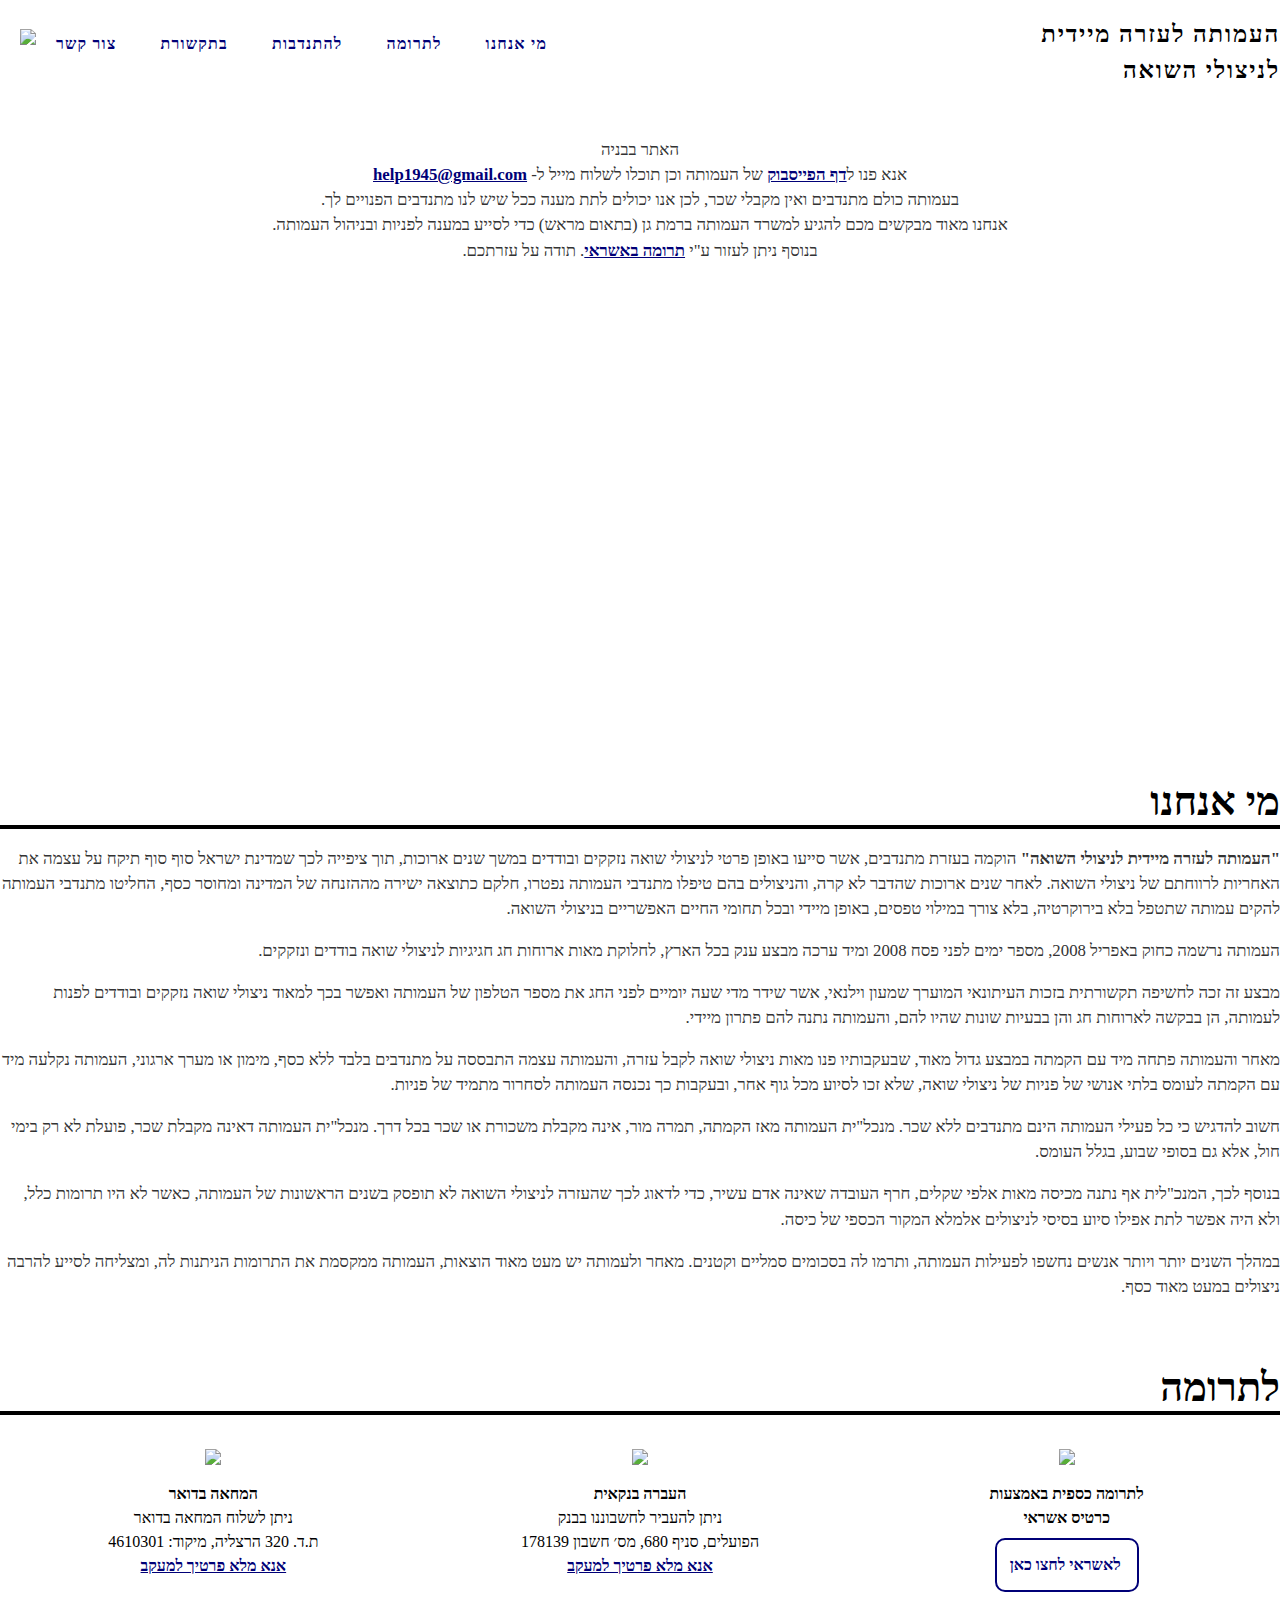
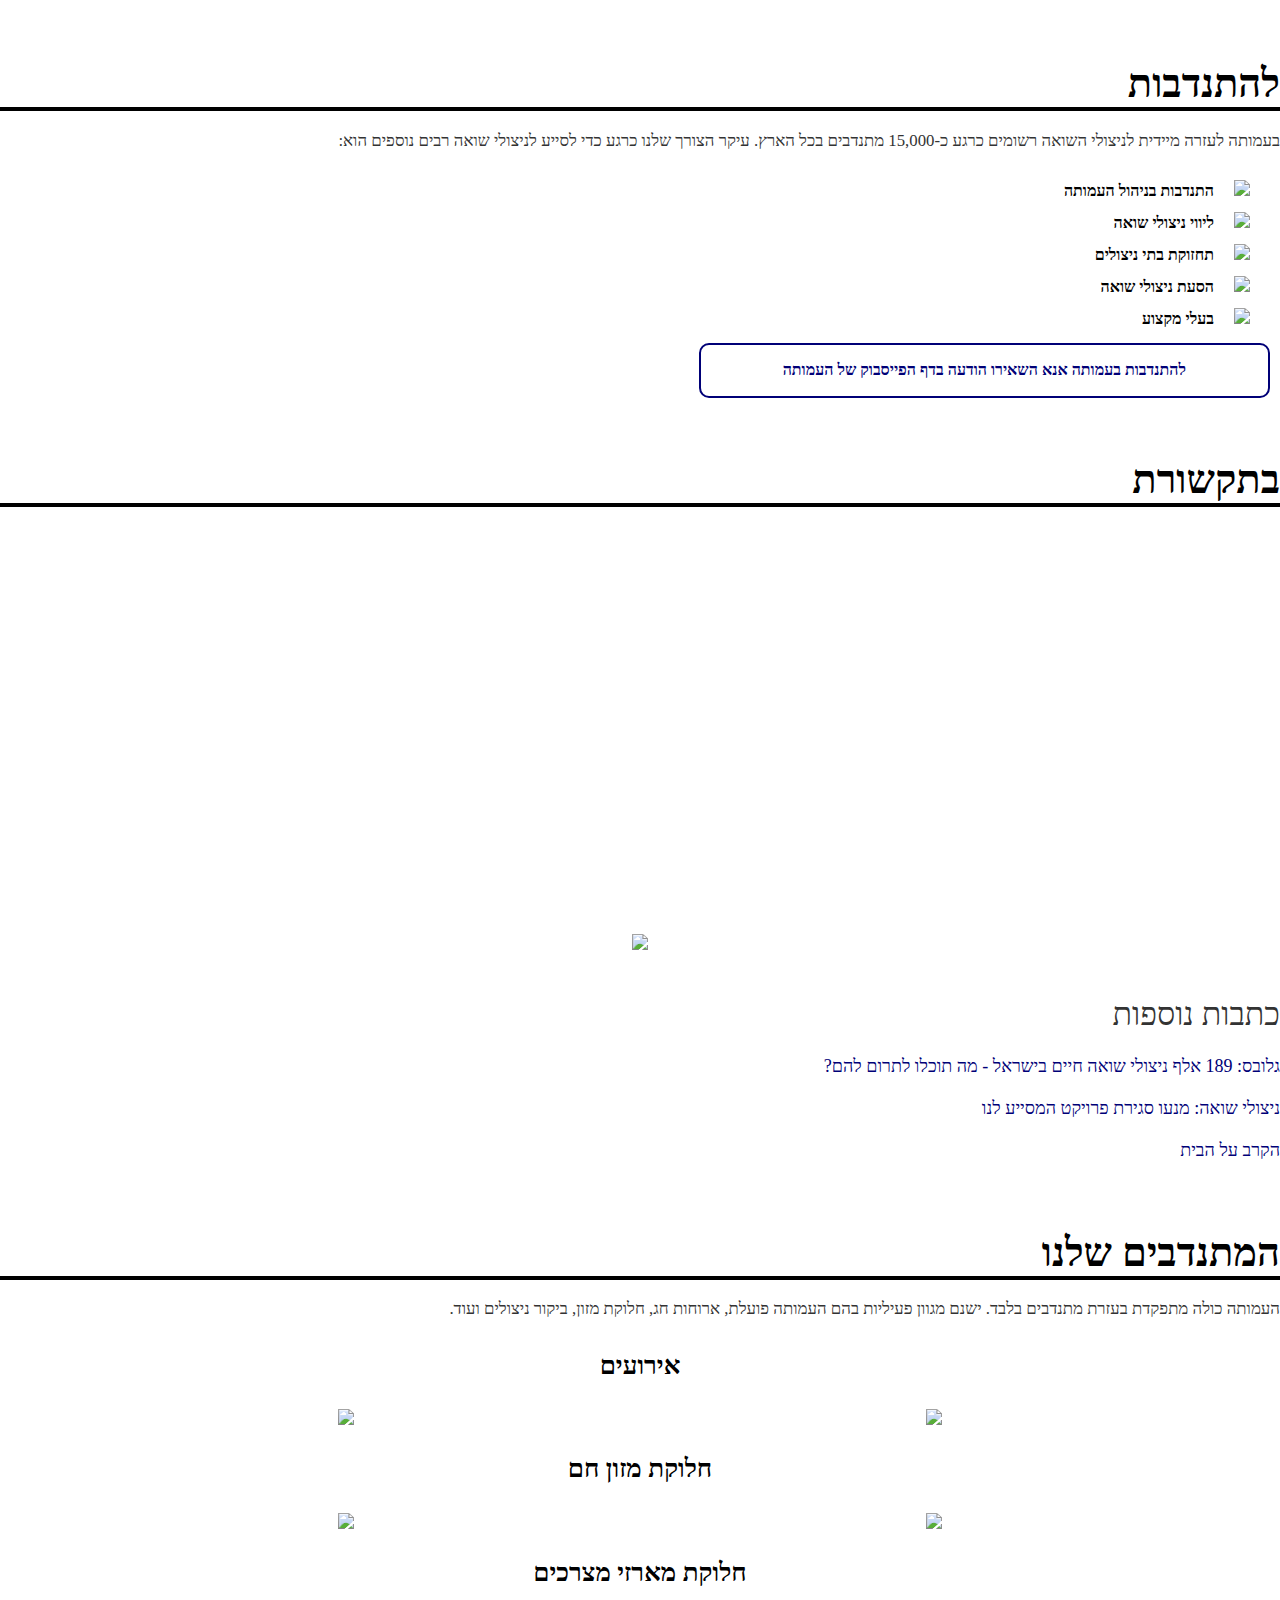
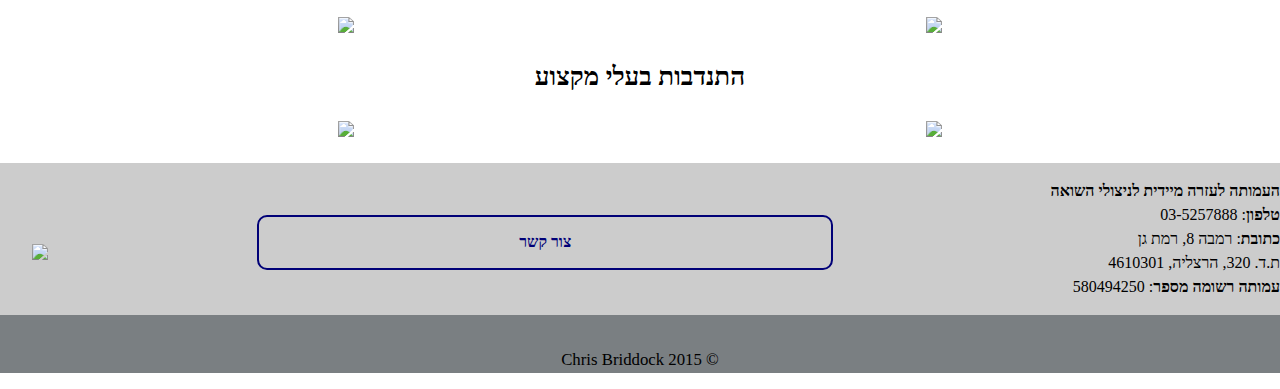
==== index.html @ 8d22ac9d "Update index.html" ====
<!DOCTYPE html>
<html prefix="og: http://ogp.me/ns#" lang="en">
  <head>
    <!-- By Christopher Briddock http://behance.net/Chris-B-->
    <title>העמותה לעזרה מיידית לניצולי השואה</title>
    <meta charset="UTF-8">
    <!-- Facebook meta tags-->
    <meta property="og:title" content="העמותה לעזרה מיידית לניצולי השואה">
    <meta property="og:image" content="">
    <meta property="og:type" content="website">
    <meta property="og:site_name" content="העמותה לעזרה מיידית לניצולי השואה">
    <!-- Responsive meta tag-->
    <meta name="viewport" content="width=device-width, initial-scale=1.0">
    <meta http-equiv="X-UA-compatible" content="IE=Edge">
    <meta name="robots" content="index, follow">
    <!-- Description and keywords for search engines-->
    <meta name="description" content="העמותה לעזרה מיידית לניצולי השואה">
    <meta name="keywords" content="העמותה לעזרה מיידית לניצולי השואה התנדבות">
    <meta name="msapplication-TileColor" content="#cdcec0">
    <meta name="msapplication-TileImage" content="/mstile-144x144.png">
    <meta name="theme-color" content="#ffffff">
    <!-- Style sheets-->
    <link rel="stylesheet" href="css/all.css">
    <!-- font link here, change to another google font if you wish!-->
    <!-- begin favicon stuff-->
    <link rel="apple-touch-icon" sizes="57x57" href="/apple-touch-icon-57x57.png">
    <link rel="apple-touch-icon" sizes="60x60" href="/apple-touch-icon-60x60.png">
    <link rel="apple-touch-icon" sizes="72x72" href="/apple-touch-icon-72x72.png">
    <link rel="apple-touch-icon" sizes="76x76" href="/apple-touch-icon-76x76.png">
    <link rel="apple-touch-icon" sizes="114x114" href="/apple-touch-icon-114x114.png">
    <link rel="apple-touch-icon" sizes="120x120" href="/apple-touch-icon-120x120.png">
    <link rel="apple-touch-icon" sizes="144x144" href="/apple-touch-icon-144x144.png">
    <link rel="apple-touch-icon" sizes="152x152" href="/apple-touch-icon-152x152.png">
    <link rel="apple-touch-icon" sizes="180x180" href="/apple-touch-icon-180x180.png">
    <link rel="icon" type="image/png" href="/favicon-32x32.png" sizes="32x32">
    <link rel="icon" type="image/png" href="/android-chrome-192x192.png" sizes="192x192">
    <link rel="icon" type="image/png" href="/favicon-96x96.png" sizes="96x96">
    <link rel="icon" type="image/png" href="/favicon-16x16.png" sizes="16x16">
    <link rel="manifest" href="/manifest.json">
    <script src="js/jquery-2.1.4.min.js"></script>
  </head>
<body>
    <header>
      <div class="container">
        <div id="logo">העמותה לעזרה מיידית<br/> לניצולי השואה</div>
        <a class="fbnav" href="https://www.facebook.com/aihhs/"><img src="/img/FB-f-Logo__blue_29.png" style="float: left; margin: 13px 20px;" /></a>
        <nav><a id="toggle" href="#"><i class="fa fa-bars fa-2x"></i></a>
          <ul class="in">
            <li><a href="#" class="who-nav">מי אנחנו</a></li>
          </ul>
          <ul class="in">
            <li><a href="#" class="donate-nav">לתרומה</a></li>
          </ul>
          <ul class="in">
            <li><a href="#" class="volun-nav">להתנדבות</a></li>
          </ul>
          <ul class="in">
            <li><a href="#" class="media-nav">בתקשורת</a></li>
          </ul>
          <ul class="in">
            <li><a href="#" class="contact-nav">צור קשר</a></li>
          </ul>
        </nav>
      </div>
    </header>
              <div style="text-align: center">
          <p>
              האתר בבניה
              <br>
              אנא פנו ל<a href="https://www.facebook.com/aihhs/" style="font-weight: bold; text-decoration: underline">דף הפייסבוק</a> של העמותה וכן תוכלו לשלוח מייל ל- <a href="mailto:help1945@gmail.com" style="font-weight: bold; text-decoration: underline">help1945@gmail.com</a>
              <br>
בעמותה כולם מתנדבים ואין מקבלי שכר, לכן אנו יכולים לתת מענה ככל שיש לנו מתנדבים הפנויים לך.
              <br>
אנחנו מאוד מבקשים מכם להגיע למשרד העמותה ברמת גן (בתאום מראש) כדי לסייע במענה לפניות ובניהול העמותה.
              <br>
              בנוסף ניתן לעזור ע"י <a href="https://direct.tranzila.com/helpsurvivors/" style="font-weight: bold; text-decoration: underline">תרומה באשראי</a>. תודה על עזרתכם.
         </p>
          </div>
    <section><div id="himage"/></section>
    <section>
      <div class="container">
        <div id="who" class="who" />
        <h2 class="port">מי אנחנו</h2>
        <!-- Change paragraph text here, add subheadings by using h2 or h3 tags -->
        <p class="about-para"><b>"העמותה לעזרה מיידית לניצולי השואה"</b> הוקמה בעזרת מתנדבים, אשר סייעו באופן פרטי לניצולי שואה נזקקים ובודדים במשך שנים ארוכות, תוך ציפייה לכך שמדינת ישראל סוף סוף תיקח על עצמה את האחריות לרווחתם של ניצולי השואה. לאחר שנים ארוכות שהדבר לא קרה, והניצולים בהם טיפלו מתנדבי העמותה נפטרו, חלקם כתוצאה ישירה מההזנחה של המדינה ומחוסר כסף, החליטו מתנדבי העמותה להקים עמותה שתטפל בלא בירוקרטיה, בלא צורך במילוי טפסים, באופן מיידי ובכל תחומי החיים האפשריים בניצולי השואה.</p>
        <p class="about-para">העמותה נרשמה כחוק באפריל 2008, מספר ימים לפני פסח 2008 ומיד ערכה מבצע ענק בכל הארץ, לחלוקת מאות ארוחות חג חגיגיות לניצולי שואה בודדים ונזקקים.</p>
        <p class="about-para">מבצע זה זכה לחשיפה תקשורתית בזכות העיתונאי המוערך שמעון וילנאי, אשר שידר מדי שעה יומיים לפני החג את מספר הטלפון של העמותה ואפשר בכך למאוד ניצולי שואה נזקקים ובודדים לפנות לעמותה, הן בבקשה לארוחות חג והן בבעיות שונות שהיו להם, והעמותה נתנה להם פתרון מיידי.</p>
        <p class="about-para">מאחר והעמותה פתחה מיד עם הקמתה במבצע גדול מאוד, שבעקבותיו פנו מאות ניצולי שואה לקבל עזרה, והעמותה עצמה התבססה על מתנדבים בלבד ללא כסף, מימון או מערך ארגוני, העמותה נקלעה מיד עם הקמתה לעומס בלתי אנושי של פניות של ניצולי שואה, שלא זכו לסיוע מכל גוף אחר, ובעקבות כך נכנסה העמותה לסחרור מתמיד של פניות.</p>
        <p class="about-para">חשוב להדגיש כי כל פעילי העמותה הינם מתנדבים ללא שכר. מנכל"ית העמותה מאז הקמתה, תמרה מור, אינה מקבלת משכורת או שכר בכל דרך. מנכל"ית העמותה דאינה מקבלת שכר, פועלת לא רק בימי חול,  אלא גם בסופי שבוע, בגלל העומס.</p>
        <p class="about-para">בנוסף לכך, המנכ"לית אף נתנה מכיסה מאות אלפי שקלים, חרף העובדה שאינה אדם עשיר, כדי לדאוג לכך שהעזרה לניצולי השואה לא תופסק בשנים הראשונות של העמותה, כאשר לא היו תרומות כלל, ולא היה אפשר לתת אפילו סיוע בסיסי לניצולים אלמלא המקור הכספי של כיסה.</p>
        <p class="about-para">במהלך השנים יותר ויותר אנשים נחשפו לפעילות העמותה, ותרמו לה בסכומים סמליים וקטנים. מאחר ולעמותה יש מעט מאוד הוצאות, העמותה ממקסמת את התרומות הניתנות לה, ומצליחה לסייע להרבה ניצולים במעט מאוד כסף.</p>
      </div>
    </section>
    <section>
      <div class="container">
        <div id="donate" class="donate"/>
        <h2 class="port">לתרומה</h2>
        <div class="flex" style="align-items: flex-start; justify-content: space-around;">
          <div style="padding: 20px; text-align: center; width: 360px"><img style="padding: 10px;" src="/img/004-business-1.png" /><br/><b>לתרומה כספית באמצעות<br/>כרטיס אשראי</b><br/><a href="https://direct.tranzila.com/helpsurvivors/" class="contact-button">לאשראי לחצו כאן</a></div>
          <div style="padding: 20px; text-align: center; width: 360px"><img style="padding: 10px;" src="/img/002-business-2.png" /><br/><b>העברה בנקאית</b><br/>ניתן להעביר לחשבוננו בבנק<br/>הפועלים, סניף 680, מס׳ חשבון 178139</br><a href="https://docs.google.com/forms/d/e/1FAIpQLSddt2Jl-Il-2AKQfEaukxHAVWQqqIZVv3wPSlnFViEDfKE4Sg/viewform?usp=sf_link" style="font-weight: bold; text-decoration: underline">אנא מלא פרטיך למעקב</a></div>
        <div style="padding: 20px; text-align: center; width: 360px"><img style="padding: 10px;" src="/img/001-message.png" /><br/><b>המחאה בדואר</b><br/>ניתן לשלוח המחאה בדואר<br/>ת.ד. 320 הרצליה, מיקוד: 4610301<br/><a href="https://docs.google.com/forms/d/e/1FAIpQLSddt2Jl-Il-2AKQfEaukxHAVWQqqIZVv3wPSlnFViEDfKE4Sg/viewform?usp=sf_link" style="font-weight: bold; text-decoration: underline;">אנא מלא פרטיך למעקב</a></div>
        <!--<div style="padding: 20px; text-align: center; width: 360px"><img style="padding: 10px;" src="/img/002-groceries.png" /><br/><b>מצרכים</b><br/>מוצרי מזון יבשים, מוצרי ניקוי וטואלטיקה<br/><a href="donation.html" class="contact-button">לתרומת מצרכים לחצו כאן</a></div>
        <div style="padding: 20px; text-align: center; width: 360px"><img style="padding: 10px;" src="/img/003-food-1.png" /><br/><b>מזון מבושל</b><br/>מוצרי מזון יבשים, מוצרי ניקוי וטואלטיקה<br/><a href="donation.html" class="contact-button">לתרומת מזון מבושל לחצו כאן</a></div>
        <div style="padding: 20px; text-align: center; width: 360px"><img style="padding: 10px;" src="/img/002-wardrobe.png" /><br/><b>רהיטים</b><br/>מוצרי מזון יבשים, מוצרי ניקוי וטואלטיקה<br/><a href="donation.html" class="contact-button">לתרומת רהיטים לחצו כאן</a></div>
        <div style="padding: 20px; text-align: center; width: 360px"><img style="padding: 10px;" src="/img/001-refrigerator.png" /><br/><b>מוצרי חשמל</b><br/>מוצרי מזון יבשים, מוצרי ניקוי וטואלטיקה<br/><a href="donation.html" class="contact-button">לתרומת מוצרי חשמל לחצו כאן</a></div>-->
        </div>
      </div>
    </section>
    <section>
      <div class="container">
        <div id="volun" class="volun" />
        <h2 class="port">להתנדבות</h2>
        <p class="about-para">בעמותה לעזרה מיידית לניצולי השואה רשומים כרגע כ-15,000 מתנדבים בכל הארץ. עיקר הצורך שלנו כרגע כדי לסייע לניצולי שואה רבים נוספים הוא:<br/></p>
        <div style="padding-right: 10px; padding-top: 5px">
        <div style="display: flex; padding: 4px 0;"><div><img style="padding: 0px 20px;" src="/img/004-man-in-office-desk-with-computer.png" /></div><div><b>התנדבות בניהול העמותה</b></div></div>
        <div style="display: flex; padding: 4px 0;"><div><img style="padding: 0px 20px;" src="/img/005-help-the-elderly.png" /></div><div><b>ליווי ניצולי שואה</b></div></div>
        <div style="display: flex; padding: 4px 0;"><div><img style="padding: 0px 20px;" src="/img/002-cleaning-lady.png" /></div><div><b>תחזוקת בתי ניצולים</b></div></div>
        <div style="display: flex; padding: 4px 0;"><div><img style="padding: 0px 20px;" src="/img/003-sports-car.png" /></div><div><b>הסעת ניצולי שואה</b></div></div>
        <div style="display: flex; padding: 4px 0;"><div><img style="padding: 0px 20px;" src="/img/001-group.png" /></div><div><b>בעלי מקצוע</b></div></div>
        </div>
        <div style="padding-bottom: 10px; padding-right: 10px"><a href="https://www.facebook.com/aihhs/" class="contact-button" style="display: inline-block;">להתנדבות בעמותה אנא השאירו הודעה בדף הפייסבוק של העמותה</a></div>
<!--<p>אנא קחו בחשבון שכולנו מתנדבים בעמותה ואין רכז/ת מתנדבים בשכר שכל תפקידה הוא לענות לפונים.</p>-->
<!--<p>אנו ניצור עמכם קשר בהקדם האפשרי. אם תחום ההתנדבות שפניתם אליו הוא תחום שאנו זקוקים לו באופן מיידי- ניצור עמכם קשר בשבועיים הקרובים לכל היותר. אתם תמיד מוזמנים להשאיר שוב הודעה בפייסבוק ואנו מתנצלים מראש על חוסר האפשרות לענות מיידית לכל הפניות שכן אנו מקבלים אלפי הודעות (חלקן פניות בבקשה לסייע לניצולי שואה המקבלות עדיפות עליונה) ויכולים לענות ככל שיש לנו מתנדבים הפנויים לתת מענה.</p>-->
      </div>
    </section>
    <section>
      <div class="container">
        <div id="media" class="media"/>
        <h2 class="port">בתקשורת</h2>
        <div class="video-container" style="text-align: center"><iframe src="https://www.youtube.com/embed/e_oz7ZDg0kw" frameborder="0" allowfullscreen></iframe></div>
        <div style="text-align: center; padding-top: 10px;"><img id="mediaphoto" src="/img/mariv.jpg"/></div>
        <div class="container">
            <p><font size="6" >כתבות נוספות</font></p>
            <p><a href="http://www.globes.co.il/news/article.aspx?did=1001028526"><font size="4" > גלובס: 189 אלף ניצולי שואה חיים בישראל - מה תוכלו לתרום להם?</font></a></p>
            <p><a href="http://news.walla.co.il/item/1636476"><font size="4" > ניצולי שואה: מנעו סגירת פרויקט המסייע לנו</font></a></p>
            <p><a href="http://www.israelhayom.co.il/site/newsletter_article.php?id=11047"><font size="4" > הקרב על הבית</font></a></p>
             
        </div>
    </section>
    <section id="activities">
      <div>
      <!-- edit the H2 text if you need to-->
      <div class="container">
        <h2 class="port">המתנדבים שלנו</h2>
        <p class="about-para">העמותה כולה מתפקדת בעזרת מתנדבים בלבד. ישנם מגוון פעיליות בהם העמותה פועלת, ארוחות חג, חלוקת מזון, ביקור ניצולים ועוד.</p>
        <div style="text-align: center;">
          <h3>אירועים</h3>
          <!-- change the links of the images and project title here!-->
          <div class="flex" style="justify-content: space-around; margin: 2% 4%;">
            <img src="/img/events1.jpg"/>
            <img src="/img/events2.jpg"/>
          </div>
        </div>
        <div style="text-align: center;">
          <h3>חלוקת מזון חם</h3>
          <!-- change the links of the images and project title here!-->
          <div class="flex" style="justify-content: space-around; margin: 2% 4%;">
            <img src="/img/food1.jpg"/>
            <img src="/img/food2.jpg"/>
          </div>
        </div>
        <div style="text-align: center;">
          <h3>חלוקת מארזי מצרכים</h3>
          <!-- change the links of the images and project title here!-->
          <div class="flex" style="justify-content: space-around; margin: 2% 4%;">
            <img src="/img/products1.jpg"/>
            <img src="/img/products2.jpg"/>
          </div>
        </div>
        <div style="text-align: center;">
          <h3>התנדבות בעלי מקצוע</h3>
          <!-- change the links of the images and project title here!-->
          <div class="flex" style="justify-content: space-around; margin: 2% 4%;">
            <img src="/img/fix1.jpg"/>
            <img src="/img/fix2.jpg"/>
          </div>
        </div>
      </div>
    </section>
    <section class="grey">
      <div class="contant-nav"/>
      <div class="container">
      <div class="flex">
        <p id="contact" class="contact">
<div style="display: inline; padding-left: 40px;"><b>העמותה לעזרה מיידית לניצולי השואה</b><br/>
<b>טלפון</b>: 03-5257888<br/>
<b>כתובת</b>: רמבה 8, רמת גן<br/>
ת.ד. 320, הרצליה, 4610301<br/>
<b>עמותה רשומה מספר</b>: 580494250</div>
<!--<div style="display: inline-block;"><a href="https://docs.google.com/forms/d/e/1FAIpQLSck9mYEhosRS8kSIaBI10lSc69yDIOEXtzIu_jmB_pnliBRHQ/viewform?usp=sf_link " class="contact-button">לדיווח על ניצול שזקוק לעזרה</a></div>-->
 </p><a href="mailto:Help1945@gmail.com " class="contact-button">צור קשר</a>
          <div class="social-media"><a href="https://www.facebook.com/aihhs/"><img src="/img/FB-f-Logo__blue_72.png" /></a></div>
        </div>
      </div>
    </section>
    <footer>
      <div class="container">
        <p class="foot">&copy; Chris Briddock 2015</p>
      </div>
    </footer>
    <script src="/js/main.js"></script>
  </body>
</html>
---- css/all.css ----
/**
 This is all the reset styles, don't touch these!
 */

@import url(//fonts.googleapis.com/earlyaccess/opensanshebrew.css);

html {
  direction: rtl;
  font-family: sans-serif;
  /* 1 */
  -ms-text-size-adjust: 100%;
  /* 2 */
  -webkit-text-size-adjust: 100%;
  /* 2 */
}

body {
  margin: 0;
}

article,
aside,
details,
figcaption,
figure,
footer,
header,
hgroup,
main,
menu,
nav,
section,
summary {
  display: block;
}

/**
 * 1. Correct `inline-block` display not defined in IE 8/9.
 * 2. Normalize vertical alignment of `progress` in Chrome, Firefox, and Opera.
 */
audio,
canvas,
progress,
video {
  display: inline-block;
  /* 1 */
  vertical-align: baseline;
  /* 2 */
}

audio:not([controls]) {
  display: none;
  height: 0;
}

[hidden],
template {
  display: none;
}

a {
  background-color: transparent;
}

a:active,
a:hover {
  outline: 0;
}

abbr[title] {
  border-bottom: 1px dotted;
}

b,
strong {
  font-weight: bold;
}

dfn {
  font-style: italic;
}

h1 {
  font-size: 2em;
  margin: 0.67em 0;
}

mark {
  background: #ff0;
  color: #000;
}

small {
  font-size: 80%;
}

sub,
sup {
  font-size: 75%;
  line-height: 0;
  position: relative;
  vertical-align: baseline;
}

sup {
  top: -0.5em;
}

sub {
  bottom: -0.25em;
}

img {
  border: 0;
}

svg:not(:root) {
  overflow: hidden;
}

figure {
  margin: 1em 40px;
}

hr {
  box-sizing: content-box;
  height: 0;
}

pre {
  overflow: auto;
}

code,
kbd,
pre,
samp {
  font-family: monospace, monospace;
  font-size: 1em;
}

button,
input,
optgroup,
select,
textarea {
  color: inherit;
  /* 1 */
  font: inherit;
  /* 2 */
  margin: 0;
  /* 3 */
}

button {
  overflow: visible;
}

button,
select {
  text-transform: none;
}

button,
html input[type="button"], input[type="reset"],
input[type="submit"] {
  -webkit-appearance: button;
  /* 2 */
  cursor: pointer;
  /* 3 */
}

button[disabled],
html input[disabled] {
  cursor: default;
}

button::-moz-focus-inner,
input::-moz-focus-inner {
  border: 0;
  padding: 0;
}

input {
  line-height: normal;
}

input[type="checkbox"],
input[type="radio"] {
  box-sizing: border-box;
  /* 1 */
  padding: 0;
  /* 2 */
}

input[type="number"]::-webkit-inner-spin-button,
input[type="number"]::-webkit-outer-spin-button {
  height: auto;
}

input[type="search"] {
  -webkit-appearance: textfield;
  /* 1 */
  /* 2 */
  box-sizing: content-box;
}

input[type="search"]::-webkit-search-cancel-button,
input[type="search"]::-webkit-search-decoration {
  -webkit-appearance: none;
}

fieldset {
  border: 1px solid #c0c0c0;
  margin: 0 2px;
  padding: 0.35em 0.625em 0.75em;
}

legend {
  border: 0;
  /* 1 */
  padding: 0;
  /* 2 */
}

textarea {
  overflow: auto;
}

optgroup {
  font-weight: bold;
}

table {
  border-collapse: collapse;
  border-spacing: 0;
}

td,
th {
  padding: 0;
}

/* Custom Styles Start here! */

* {
  box-sizing: border-box;
  -webkit-transition: all 0.33s ease-in-out;
  transition: all 0.33s ease-in-out;
}

body {
  overflow-x: hidden;
}

a {
  font-size: 1em;
  line-height: 1.15;
  color: #000077;
  text-decoration: none;
}

ul {
  list-style-type: none;
  text-decoration: none;
}

li {
  list-style-type: none;
  text-decoration: none;
}

h1, h2.h3, h4, h5, h6 {
  color: black;
  font-weight: bold;
}

h1 {
  font-size: 3.5em;
  line-height: 1.05;
}

h2 {
  font-size: 2.5em;
  line-height: 1.15;
  border-bottom: 4px solid black;
}

h3 {
  font-size: 1.625em;
  line-height: 1.38;
}

h4 {
  font-size: 1.15em;
  line-height: 1.38;
}

p {
  line-height: 1.5;
  font-size: 1.05em;
  color: #333;
}

em {
  font-style: italic;
}

strong {
  font-weight: bold;
}

hr {
  border: solid;
  border-width: 1px 0 0;
  clear: both;
  margin: 0.625em 0 1.875em;
  height: 0;
}

a:hover, a:focus {
  color: rgba(0, 0, 0, 1);
}

::-moz-selection {
  background: rgba(255, 255, 255, 0.9);
}

::selection {
  background: rgba(255, 255, 255, 0.9);
}

::-moz-selection {
  background: rgba(255, 255, 255, 0.9);
}

img::-moz-selection {
  background: rgba(255, 255, 255, 0.9);
}

body {
  -webkit-tap-highlight-color: transparent;
  background-color: #ffffff;
  line-height: 1.5;
  font-family: 'Open Sans Hebrew';
  -webkit-font-smoothing: antialiased;
  -webkit-text-size-adjust: 100%;
}

.foot {
  text-align: center;
  color: black;
}

footer {
  background-color: #7a7f82;
}

.container {
  height: 100%;
}

@media (min-width: 12.5em) {
  .container {
    padding-top: 1em;
    max-width: 12.5em;
    margin-left: auto;
    margin-right: auto;
  }
  .container:after {
    content: " ";
    display: block;
    clear: both;
  }
}

@media (min-width: 20em) {
  .container {
    max-width: 18em;
    margin-left: auto;
    margin-right: auto;
  }
  .container:after {
    content: " ";
    display: block;
    clear: both;
  }
}

@media (min-width: 30em) {
  .container {
    max-width: 30em;
    margin-left: auto;
    margin-right: auto;
  }
  .container:after {
    content: " ";
    display: block;
    clear: both;
  }
}

@media (min-width: 47.5em) {
  .container {
    max-width: 50em;
    margin-left: auto;
    margin-right: auto;
  }
  .container:after {
    content: " ";
    display: block;
    clear: both;
  }
}

@media (min-width: 63em) {
  .container {
    max-width: 80em;
    margin-left: auto;
    margin-right: auto;
  }
  .container:after {
    content: " ";
    display: block;
    clear: both;
  }
  .video-container {
  }
  .video-container iframe, .video-container object, .video-container embed {
    width:720px;
    height:405px;
  }
}

@media (max-width: 63em) {
  .video-container {
    position:relative;
    padding-bottom:56.25%;
    padding-top:30px;
    height:0;
    overflow:hidden;
  }

  .video-container iframe, .video-container object, .video-container embed {
    position:absolute;
    top:0;
    left:0;
    width:100%;
    height:100%;
  }
}

#logo {
  font-size: 1.5em;
  font-weight: 600;
  color: #000077;
  float: right;
  letter-spacing: 0.075em;
}

#himage {
  background-image: url(/img/header-img-precomp.jpg);
  background-repeat: no-repeat;
  background-size: cover;
  height: 50vh;
}

@media (min-width: 12.5em) {
  header {
    height: 100%;
    padding-bottom: 2em;
  }
}

@media (min-width: 63em) {
  header {
    background-attachment: fixed;
  }
}

nav {
  float: left;
}

@media (min-width: 12.5em) {
  ul.in {
    display: none;
    font-weight: 600;
    letter-spacing: 0.075em;
  }
}

@media (min-width: 63em) {
  ul.in {
    display: inline-block;
    font-size: 1em;
  }
}

@media (min-width: 12.5em) {
  .mobile {
    font-size: 1.7em;
    text-align: center;
    display: block;
  }
}

@media (min-width: 63em) {
  .mobile {
    display: none;
  }
}

#jumbotron {
  text-align: center;
  color: white;
}

@media (min-width: 12.5em) {
  #jumbotron {
    margin-top: 1.15em;
  }
}

@media (min-width: 63em) {
  #jumbotron {
    margin-top: 3em;
  }
}

#supporting-header {
  text-align: center;
  color: white;
}

@media (min-width: 12.5em) {
  #supporting-header {
    margin-top: 0.8em;
  }
}

@media (min-width: 30em) {
  #supporting-header {
    margin-top: 0.7em;
  }
}

@media (min-width: 63em) {
  #supporting-header {
    margin-top: 1em;
  }
}

.btn {
  border: 2px #000077 solid;
  border-radius: 10px;
  display: block;
  margin: 0 auto;
  text-align: center;
  white-space: nowrap;
  font-weight: 600;
  background-color: black;

}

@media (min-width: 12.5em) {
  .btn {
    padding: 1em;
    width: 70%;
  }
}

@media (min-width: 30em) {
  .btn {
    width: 40%;
  }
}

@media (min-width: 47.5em) {
  .btn {
    padding: 1em 3em;
    width: 30%;
  }
}

@media (min-width: 63em) {
  .btn {
    width: 20%;
    margin-top: 5em;
  }
  .btn:hover {
    background-color: #fff;
    color: #7a7f82;
    -webkit-transition: all 0.3s ease-in-out;
    transition: all 0.3s ease-in-out;
  }
}

@media (min-width: 12.5em) {
  .fa-bars {
    margin-top: 0.2em;
    display: block;
    cursor: pointer;
  }
}

@media (min-width: 63em) {
  .fa-bars {
    display: none !important;
  }
}

.hidden {
  visibility: none;
  display: none;
}

.overlay-nav {
  background-color: #cdcec0;
  z-index: 999;
  min-width: 100%;
  height: 100%;
  position: fixed;
  opacity: 0.9;
}

.close {
  margin-top: -17em;
  margin-left: 1em;
  display: inline;
  width: 10%;
  clear: both;
  position: fixed;
  height: 70px;
  width: 70px;
  overflow: hidden;
  background-image: url(/img/cross.png);
  background-repeat: no-repeat;
  z-index: 1000;
  cursor: pointer;
}

.self-pic {
  border-radius: 50%;
  background-color: #333;
  margin: 0 auto;
  display: block;
  width: 50%;
  height: 200px;
  width: 200px;
  margin-top: 2em;
  background: url("/img/profile-pic.png") center center no-repeat;
  background: url("/img/profile-pic.png") center center no-repeat;
}

#about-para {
  margin-top: 1em;
  font-weight: 300;
}

.flex {
  display: -webkit-box;
  display: -webkit-flex;
  display: -ms-flexbox;
  display: flex;
  -webkit-flex-flow: row wrap;
      -ms-flex-flow: row wrap;
          flex-flow: row wrap;
}

@media (min-width: 12.5em) {
  .flex {
    -webkit-box-pack: center;
    -webkit-justify-content: center;
        -ms-flex-pack: center;
            justify-content: center;
    -webkit-box-align: center;
    -webkit-align-items: center;
        -ms-flex-align: center;
            align-items: center;
  }
}

@media (min-width: 63em) {
  .flex {
    -webkit-box-pack: center;
    -webkit-justify-content: center;
        -ms-flex-pack: center;
            justify-content: center;
    -webkit-box-align: center;
    -webkit-align-items: center;
        -ms-flex-align: center;
            align-items: center;
  }
}

.port {
  text-align: right;
  color: black;
  margin-bottom: 0.1em;
}

@media (min-width: 12.5em) {
  figure {
    width: 100%;
    padding-right: 5px;
    overflow: hidden;
  }
}

@media (min-width: 30em) {
  figure {
    width: 50%;
  }
}

@media (min-width: 47.5em) {
  figure {
    width: 35%;
  }
}

@media (min-width: 63em) {
  figure {
    height: 300px;
    width: 300px;
  }
}

@media (min-width: 12.5em) {
  #activities > img {
    width: 100%;
  }
}

@media (min-width: 63em) {
  #activities > img {
    height: 300px;
    width: 300px;
  }
}

img:hover {
  -webkit-filter: grayscale(100%);
          filter: grayscale(100%);
}

.overlay {
  width: 300px;
  height: 0;
  z-index: 99;
  opacity: 0;
  text-align: center;
  top: 50%;
  -webkit-transform: translateY(50%);
      -ms-transform: translateY(50%);
          transform: translateY(50%);
}

.grey {
  background-color: #cccccc;
  padding-bottom: 1em;
}

@media (min-width: 12.5em) {
  .contact {
    white-space: normal;
    text-align: right;
    color: #000077;
    margin-bottom: 0;
  }
}

@media (min-width: 47.5em) {
  .contact {
    white-space: nowrap;
  }
}

.contact-button {
  border: 2px #000077 solid;
  border-radius: 10px;
  display: block;
  margin: 0 auto;
  text-align: center;
  white-space: nowrap;
  font-weight: 600;
}

@media (min-width: 12.5em) {
  .contact-button {
    padding: 1em;
    width: 70%;
    margin-top: 0.5em;
  }
}

@media (min-width: 30em) {
  .contact-button {
    width: 45%;
  }
}

@media (min-width: 47.5em) {
  .contact-button {
    width: 45%;
  }
}

@media (min-width: 63em) {
  .contact-button {
    margin-top: 0.5em;
  }
}

.contact-button:hover {
  background-color: #fff;
  color: #7a7f82;
}

.social-media {
  margin-top: 2em;
}

@media (min-width: 12.5em) {
  .social-media a {
    padding-left: 0.6em;
    padding-right: 0.3em;
  }
}

@media (min-width: 30em) {
  .social-media a {
    padding-left: 0.8em;
    padding-right: 0.8em;
  }
}

@media (min-width: 63em) {
  .social-media a {
    padding-left: 2em;
    padding-right: 2em;
  }
}

.container {
  height: 100%;
}

@media (min-width: 12.5em) {
  .container {
    padding-top: 1em;
    max-width: 12.5em;
    margin-left: auto;
    margin-right: auto;
  }
  .container:after {
    content: " ";
    display: block;
    clear: both;
  }
}

@media (min-width: 20em) {
  .container {
    max-width: 18em;
    margin-left: auto;
    margin-right: auto;
  }
  .container:after {
    content: " ";
    display: block;
    clear: both;
  }
}

@media (min-width: 30em) {
  .container {
    max-width: 30em;
    margin-left: auto;
    margin-right: auto;
  }
  .container:after {
    content: " ";
    display: block;
    clear: both;
  }
}

@media (min-width: 47.5em) {
  .container {
    max-width: 50em;
    margin-left: auto;
    margin-right: auto;
  }
  .container:after {
    content: " ";
    display: block;
    clear: both;
  }
}

@media (min-width: 63em) {
  .container {
    max-width: 80em;
    margin-left: auto;
    margin-right: auto;
  }
  .container:after {
    content: " ";
    display: block;
    clear: both;
  }
}

#logo {
  font-size: 1.5em;
  font-weight: 600;
  color: #000000;
  float: right;
  letter-spacing: 0.075em;
}

/* Change background image here! */
#himage {
  background-image: url(/img/header-img-precomp.jpg);
  background-repeat: no-repeat;
  background-size: cover;
}

@media (min-width: 12.5em) {
  header {
    height: 100%;
    padding-bottom: 2em;
  }
}

@media (min-width: 63em) {
  header {
    background-attachment: fixed;
  }
}

nav {
  float: left;
}

@media (min-width: 12.5em) {
  ul.in {
    display: none;
    font-weight: 600;
    letter-spacing: 0.075em;
  }
}

@media (min-width: 63em) {
  ul.in {
    display: inline-block;
    font-size: 1em;
  }
}

@media (min-width: 12.5em) {
  .mobile {
    font-size: 1.7em;
    text-align: center;
    display: block;
  }
}

@media (min-width: 63em) {
  .mobile {
    display: none;
  }
}

#jumbotron {
  text-align: center;
  color: white;
}

@media (min-width: 12.5em) {
  #jumbotron {
    margin-top: 1.15em;
  }
}

@media (min-width: 63em) {
  #jumbotron {
    margin-top: 3em;
  }
}

#supporting-header {
  text-align: center;
  color: white;
}

@media (min-width: 12.5em) {
  #supporting-header {
    margin-top: 0.8em;
  }
}

@media (min-width: 30em) {
  #supporting-header {
    margin-top: 0.7em;
  }
}

@media (min-width: 63em) {
  #supporting-header {
    margin-top: 1em;
  }
}

.btn {
  border: 2px #000077 solid;
  border-radius: 10px;
  display: block;
  margin: 0 auto;
  text-align: center;
  white-space: nowrap;
  font-weight: 600;
  color: white;
}

@media (min-width: 12.5em) {
  .btn {
    padding: 1em;
    width: 70%;
  }
}

@media (min-width: 30em) {
  .btn {
    width: 40%;
  }
}

@media (min-width: 47.5em) {
  .btn {
    padding: 1em 3em;
    width: 30%;
  }
}

@media (min-width: 63em) {
  .btn {
    width: 20%;
    margin-top: 5em;
  }
  .btn:hover {
    background-color: #fff;
    color: #7a7f82;
    -webkit-transition: all 0.3s ease-in-out;
    transition: all 0.3s ease-in-out;
  }
}

@media (min-width: 12.5em) {
  .fa-bars {
    margin-top: 0.2em;
    display: block;
    cursor: pointer;
  }
}

@media (min-width: 63em) {
  .fa-bars {
    display: none !important;
  }
}

.hidden {
  visibility: none;
  display: none;
}

/* Overlay for mobile navigation and close button */
.overlay-nav {
  background-color: #cdcec0;
  z-index: 999;
  min-width: 100%;
  height: 100%;
  position: fixed;
  opacity: 0.9;
}

.close {
  margin-top: -17em;
  margin-left: 1em;
  display: inline;
  width: 10%;
  clear: both;
  position: fixed;
  height: 70px;
  width: 70px;
  overflow: hidden;
  background-image: url(/img/cross.png);
  background-repeat: no-repeat;
  z-index: 1000;
  cursor: pointer;
}

/* footer styles */
.foot {
  text-align: center;
  color: black;
}

footer {
  background-color: #7a7f82;
}
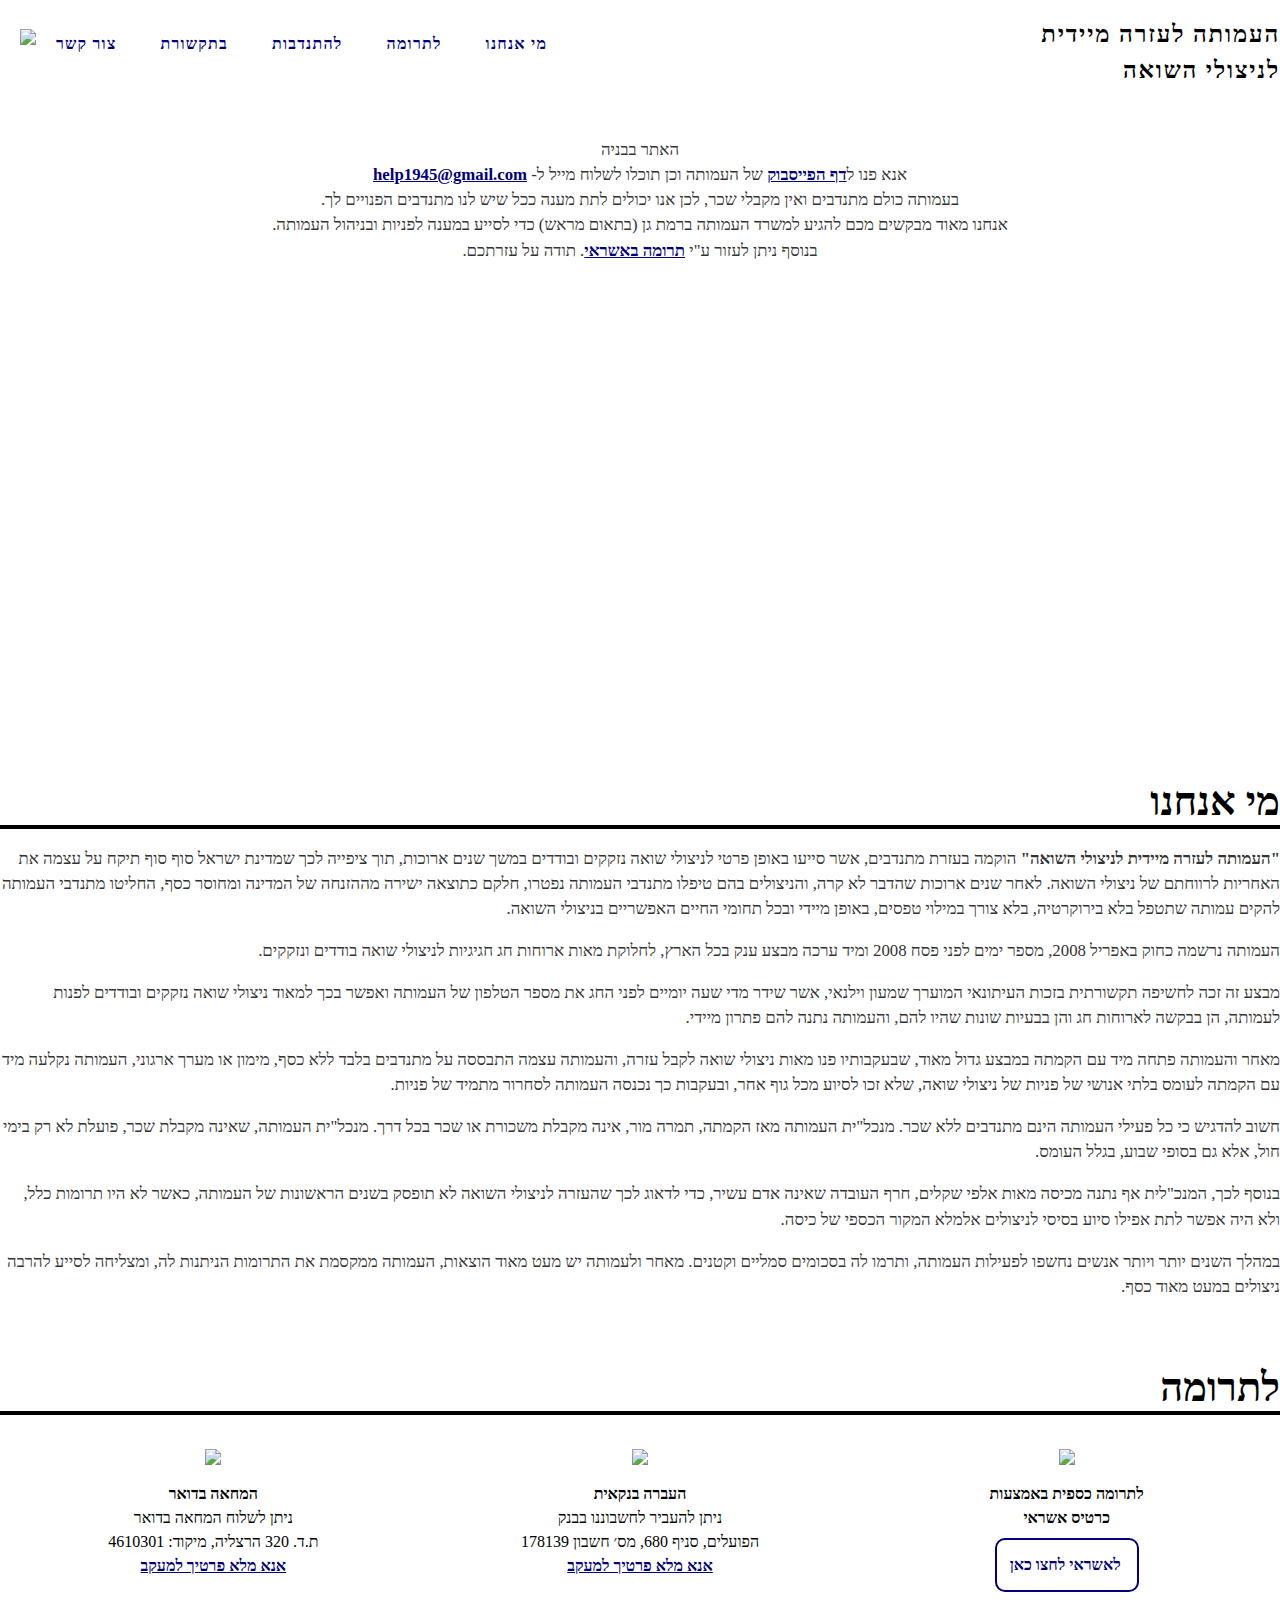
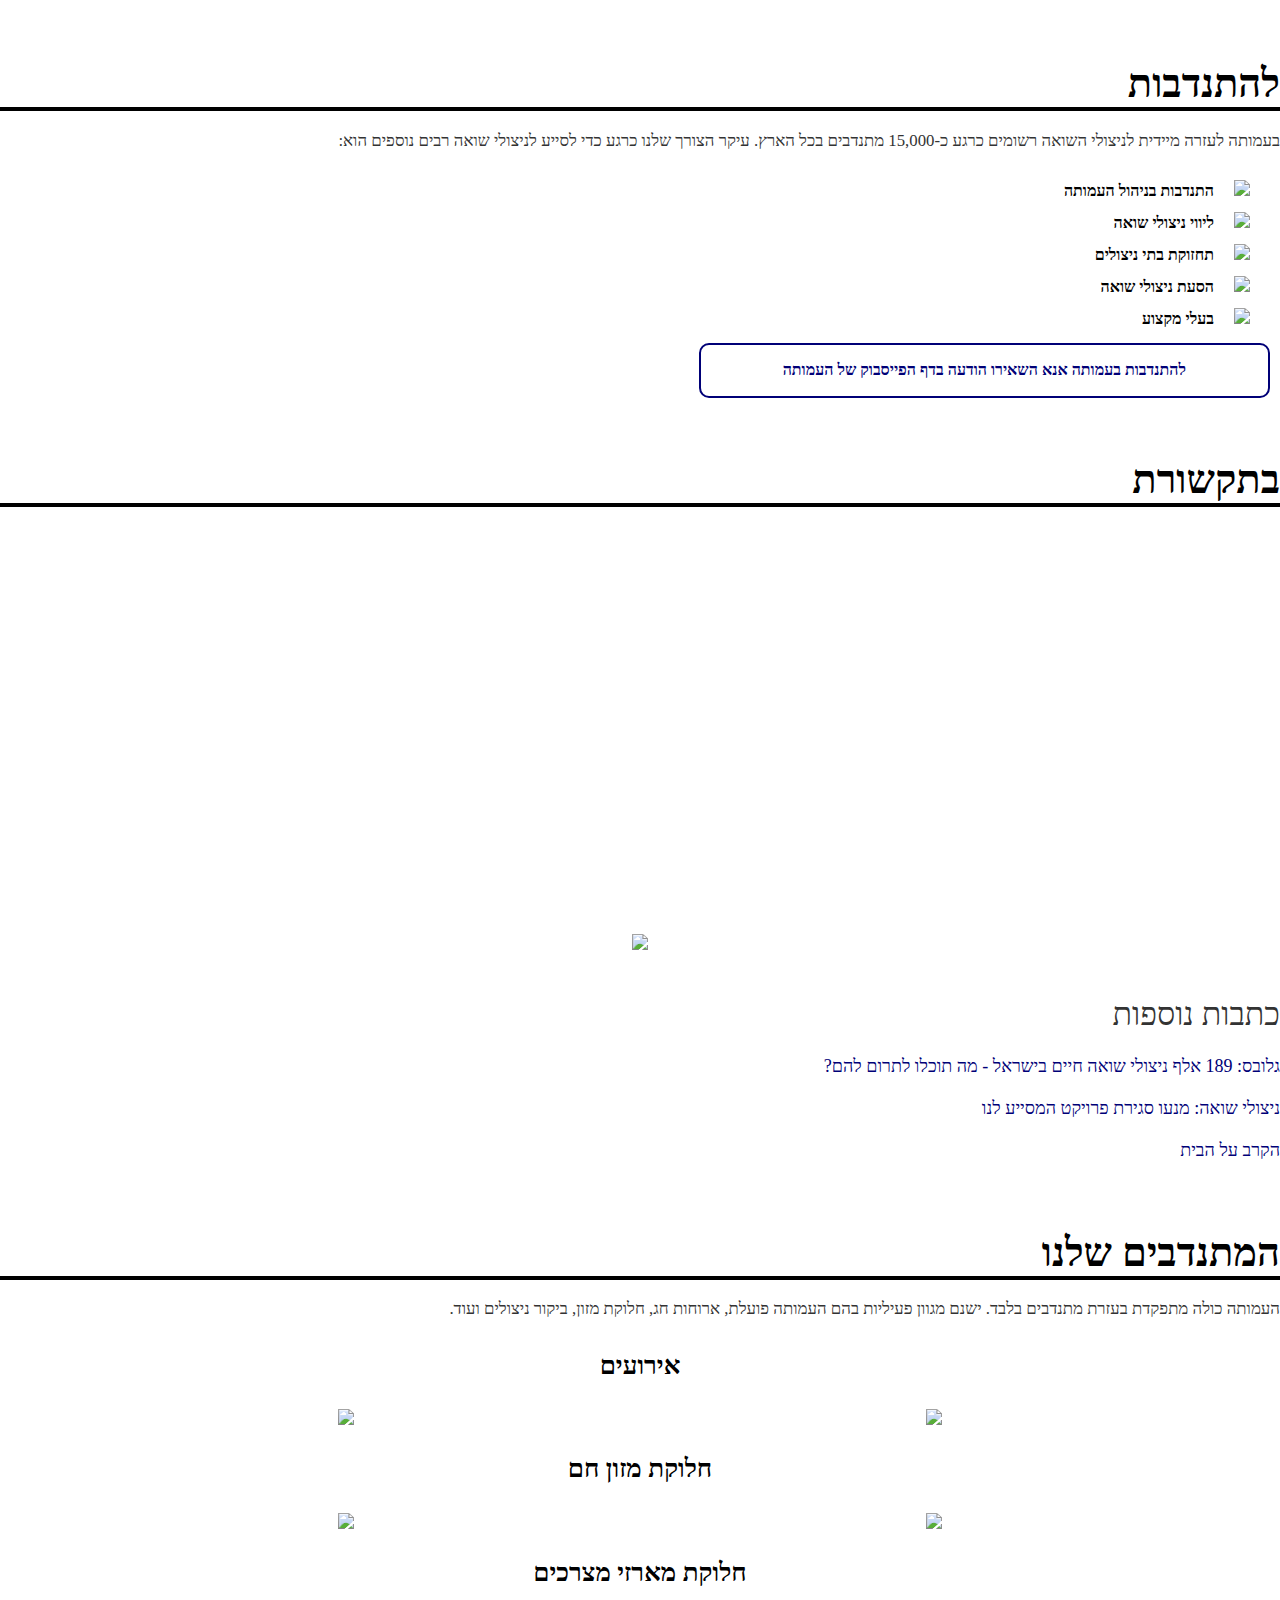
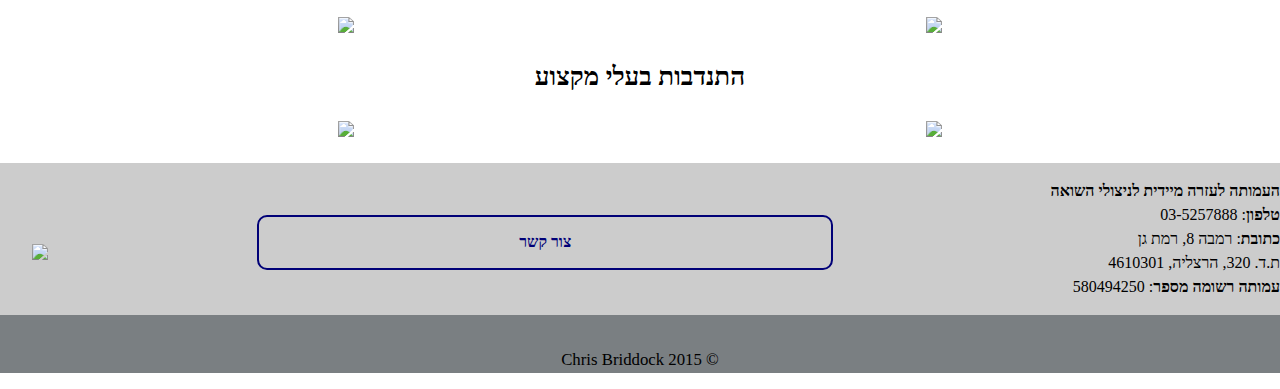
==== commit 6ce409b0: "Update index.html" ====
--- a/index.html
+++ b/index.html
@@ -86,7 +86,7 @@
         <p class="about-para">העמותה נרשמה כחוק באפריל 2008, מספר ימים לפני פסח 2008 ומיד ערכה מבצע ענק בכל הארץ, לחלוקת מאות ארוחות חג חגיגיות לניצולי שואה בודדים ונזקקים.</p>
         <p class="about-para">מבצע זה זכה לחשיפה תקשורתית בזכות העיתונאי המוערך שמעון וילנאי, אשר שידר מדי שעה יומיים לפני החג את מספר הטלפון של העמותה ואפשר בכך למאוד ניצולי שואה נזקקים ובודדים לפנות לעמותה, הן בבקשה לארוחות חג והן בבעיות שונות שהיו להם, והעמותה נתנה להם פתרון מיידי.</p>
         <p class="about-para">מאחר והעמותה פתחה מיד עם הקמתה במבצע גדול מאוד, שבעקבותיו פנו מאות ניצולי שואה לקבל עזרה, והעמותה עצמה התבססה על מתנדבים בלבד ללא כסף, מימון או מערך ארגוני, העמותה נקלעה מיד עם הקמתה לעומס בלתי אנושי של פניות של ניצולי שואה, שלא זכו לסיוע מכל גוף אחר, ובעקבות כך נכנסה העמותה לסחרור מתמיד של פניות.</p>
-        <p class="about-para">חשוב להדגיש כי כל פעילי העמותה הינם מתנדבים ללא שכר. מנכל"ית העמותה מאז הקמתה, תמרה מור, אינה מקבלת משכורת או שכר בכל דרך. מנכל"ית העמותה דאינה מקבלת שכר, פועלת לא רק בימי חול,  אלא גם בסופי שבוע, בגלל העומס.</p>
+        <p class="about-para">חשוב להדגיש כי כל פעילי העמותה הינם מתנדבים ללא שכר. מנכל"ית העמותה מאז הקמתה, תמרה מור, אינה מקבלת משכורת או שכר בכל דרך. מנכל"ית העמותה, שאינה מקבלת שכר, פועלת לא רק בימי חול,  אלא גם בסופי שבוע, בגלל העומס.</p>
         <p class="about-para">בנוסף לכך, המנכ"לית אף נתנה מכיסה מאות אלפי שקלים, חרף העובדה שאינה אדם עשיר, כדי לדאוג לכך שהעזרה לניצולי השואה לא תופסק בשנים הראשונות של העמותה, כאשר לא היו תרומות כלל, ולא היה אפשר לתת אפילו סיוע בסיסי לניצולים אלמלא המקור הכספי של כיסה.</p>
         <p class="about-para">במהלך השנים יותר ויותר אנשים נחשפו לפעילות העמותה, ותרמו לה בסכומים סמליים וקטנים. מאחר ולעמותה יש מעט מאוד הוצאות, העמותה ממקסמת את התרומות הניתנות לה, ומצליחה לסייע להרבה ניצולים במעט מאוד כסף.</p>
       </div>
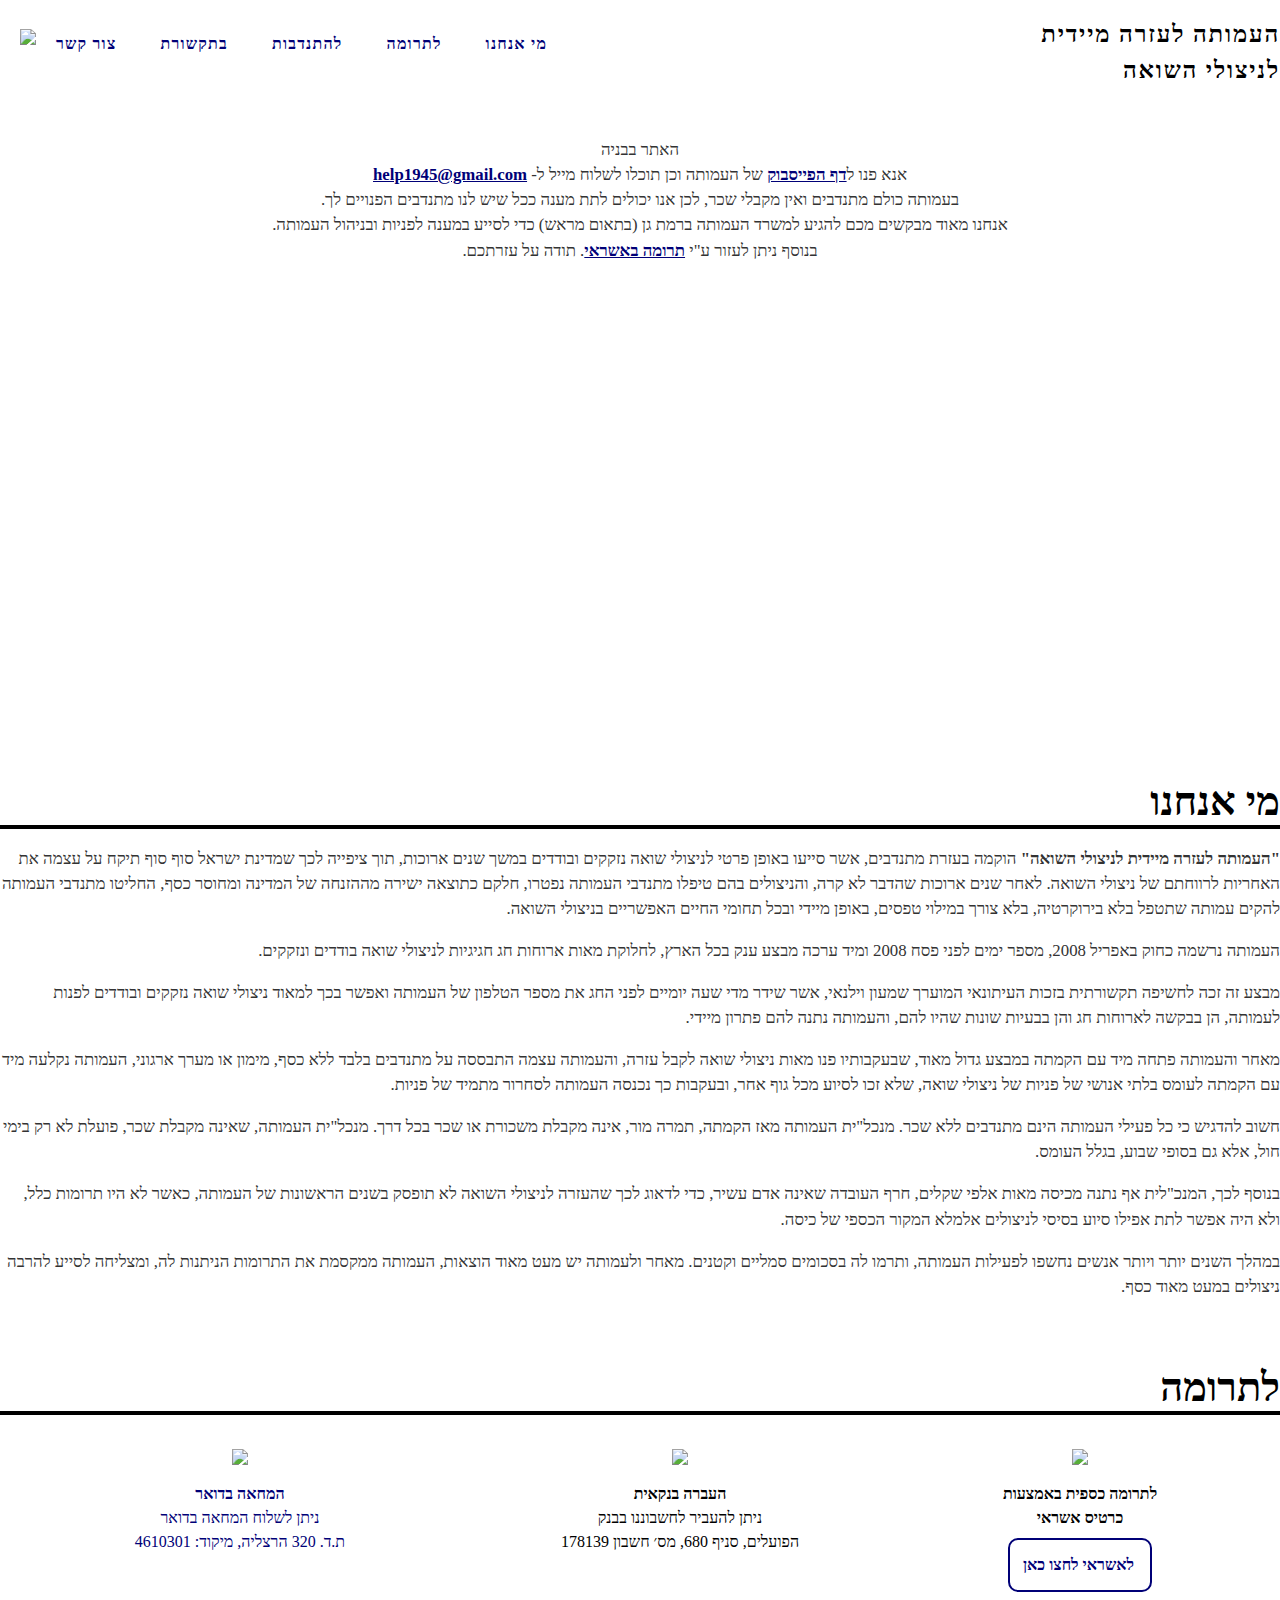
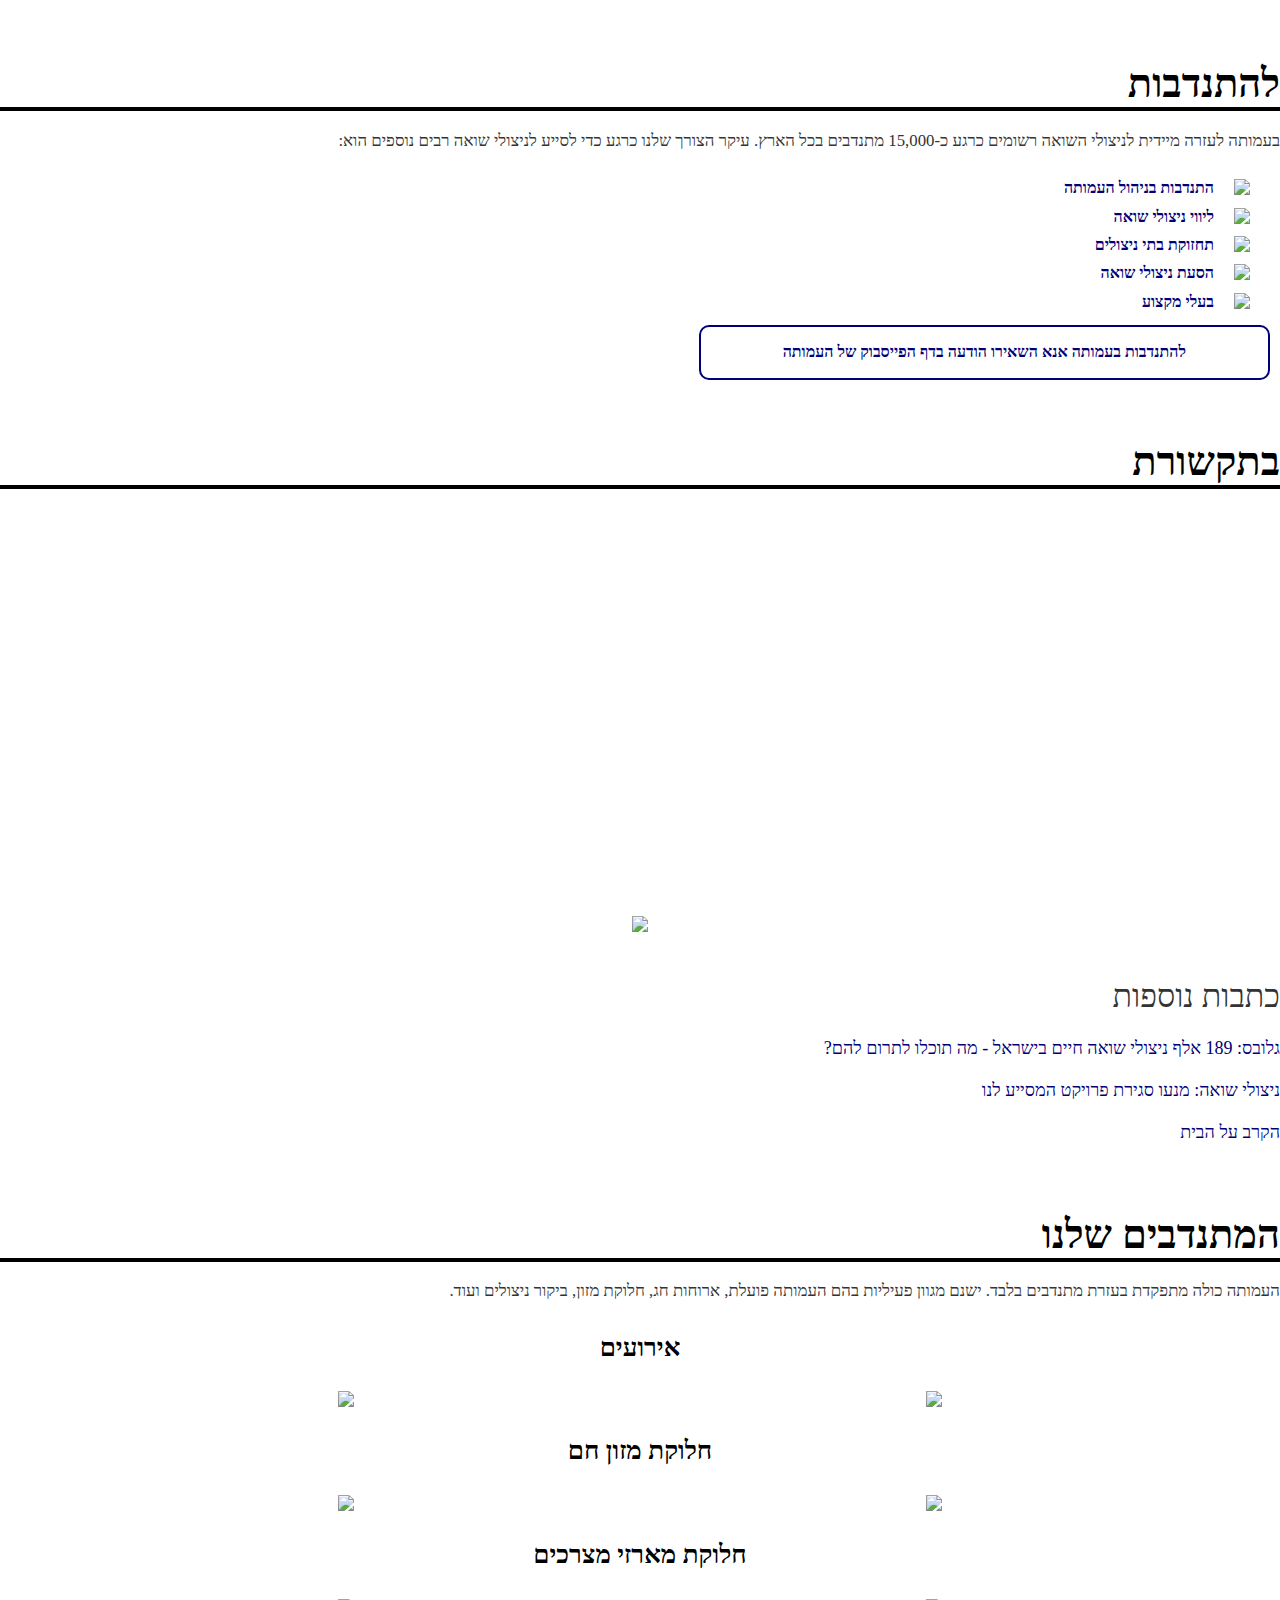
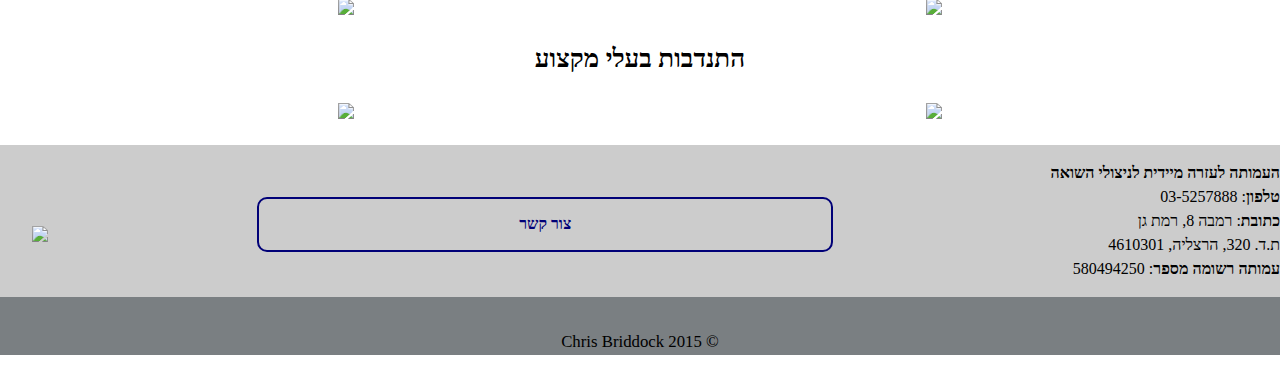
==== commit 3d643419: "Update index.html" ====
--- a/index.html
+++ b/index.html
@@ -73,7 +73,7 @@
               <br>
 אנחנו מאוד מבקשים מכם להגיע למשרד העמותה ברמת גן (בתאום מראש) כדי לסייע במענה לפניות ובניהול העמותה.
               <br>
-              בנוסף ניתן לעזור ע"י <a href="https://direct.tranzila.com/helpsurvivors/" style="font-weight: bold; text-decoration: underline">תרומה באשראי</a>. תודה על עזרתכם.
+              בנוסף ניתן לעזור ע"י <a href="https://pay.tranzila.com/helpsurvivors" style="font-weight: bold; text-decoration: underline">תרומה באשראי</a>. תודה על עזרתכם.
          </p>
           </div>
     <section><div id="himage"/></section>
@@ -96,9 +96,9 @@
         <div id="donate" class="donate"/>
         <h2 class="port">לתרומה</h2>
         <div class="flex" style="align-items: flex-start; justify-content: space-around;">
-          <div style="padding: 20px; text-align: center; width: 360px"><img style="padding: 10px;" src="/img/004-business-1.png" /><br/><b>לתרומה כספית באמצעות<br/>כרטיס אשראי</b><br/><a href="https://direct.tranzila.com/helpsurvivors/" class="contact-button">לאשראי לחצו כאן</a></div>
-          <div style="padding: 20px; text-align: center; width: 360px"><img style="padding: 10px;" src="/img/002-business-2.png" /><br/><b>העברה בנקאית</b><br/>ניתן להעביר לחשבוננו בבנק<br/>הפועלים, סניף 680, מס׳ חשבון 178139</br><a href="https://docs.google.com/forms/d/e/1FAIpQLSddt2Jl-Il-2AKQfEaukxHAVWQqqIZVv3wPSlnFViEDfKE4Sg/viewform?usp=sf_link" style="font-weight: bold; text-decoration: underline">אנא מלא פרטיך למעקב</a></div>
-        <div style="padding: 20px; text-align: center; width: 360px"><img style="padding: 10px;" src="/img/001-message.png" /><br/><b>המחאה בדואר</b><br/>ניתן לשלוח המחאה בדואר<br/>ת.ד. 320 הרצליה, מיקוד: 4610301<br/><a href="https://docs.google.com/forms/d/e/1FAIpQLSddt2Jl-Il-2AKQfEaukxHAVWQqqIZVv3wPSlnFViEDfKE4Sg/viewform?usp=sf_link" style="font-weight: bold; text-decoration: underline;">אנא מלא פרטיך למעקב</a></div>
+          <div style="padding: 20px; text-align: center; width: 360px"><img style="padding: 10px;" src="/img/004-business-1.png" /><br/><b>לתרומה כספית באמצעות<br/>כרטיס אשראי</b><br/><a href="https://pay.tranzila.com/helpsurvivors" class="contact-button">לאשראי לחצו כאן</a></div>
+          <div style="padding: 20px; text-align: center; width: 360px"><img style="padding: 10px;" src="/img/002-business-2.png" /><br/><b>העברה בנקאית</b><br/>ניתן להעביר לחשבוננו בבנק<br/>הפועלים, סניף 680, מס׳ חשבון 178139</br><a></div>
+        <div style="padding: 20px; text-align: center; width: 360px"><img style="padding: 10px;" src="/img/001-message.png" /><br/><b>המחאה בדואר</b><br/>ניתן לשלוח המחאה בדואר<br/>ת.ד. 320 הרצליה, מיקוד: 4610301<br/><a></div>
         <!--<div style="padding: 20px; text-align: center; width: 360px"><img style="padding: 10px;" src="/img/002-groceries.png" /><br/><b>מצרכים</b><br/>מוצרי מזון יבשים, מוצרי ניקוי וטואלטיקה<br/><a href="donation.html" class="contact-button">לתרומת מצרכים לחצו כאן</a></div>
         <div style="padding: 20px; text-align: center; width: 360px"><img style="padding: 10px;" src="/img/003-food-1.png" /><br/><b>מזון מבושל</b><br/>מוצרי מזון יבשים, מוצרי ניקוי וטואלטיקה<br/><a href="donation.html" class="contact-button">לתרומת מזון מבושל לחצו כאן</a></div>
         <div style="padding: 20px; text-align: center; width: 360px"><img style="padding: 10px;" src="/img/002-wardrobe.png" /><br/><b>רהיטים</b><br/>מוצרי מזון יבשים, מוצרי ניקוי וטואלטיקה<br/><a href="donation.html" class="contact-button">לתרומת רהיטים לחצו כאן</a></div>
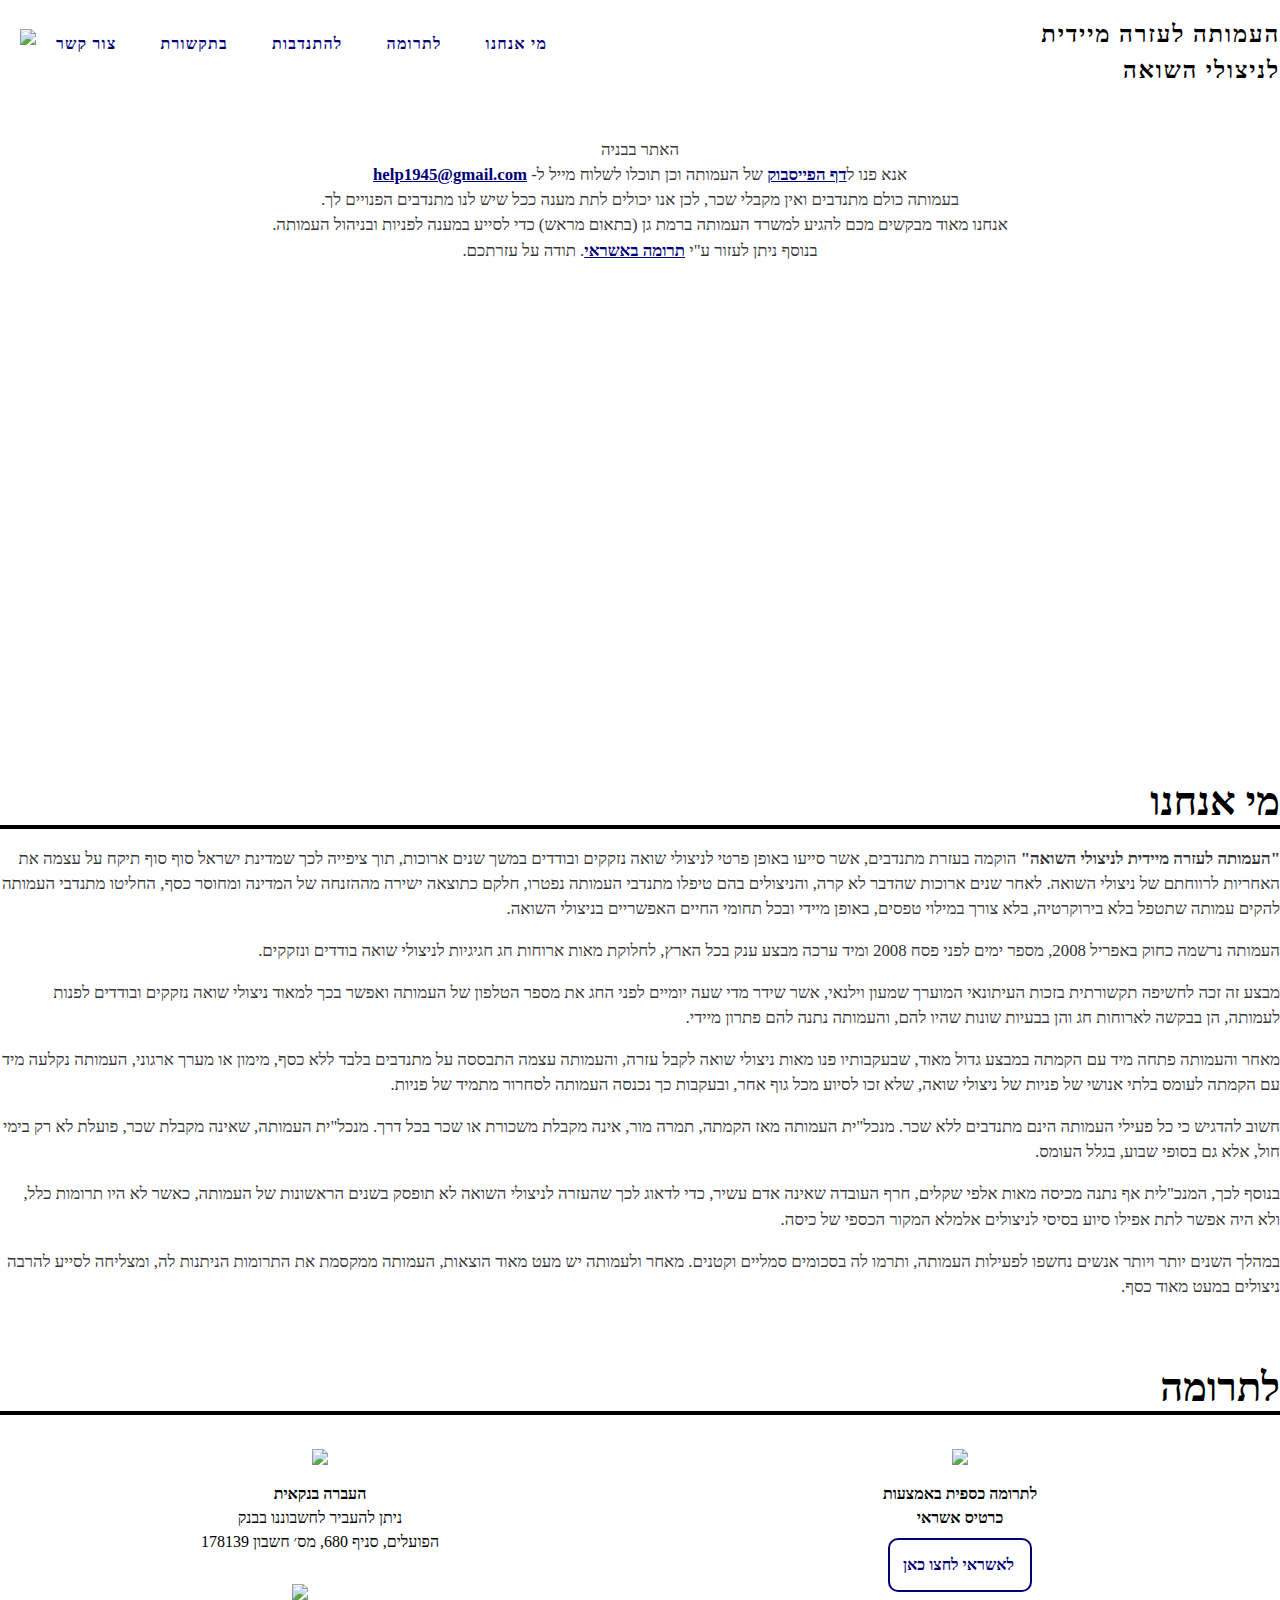
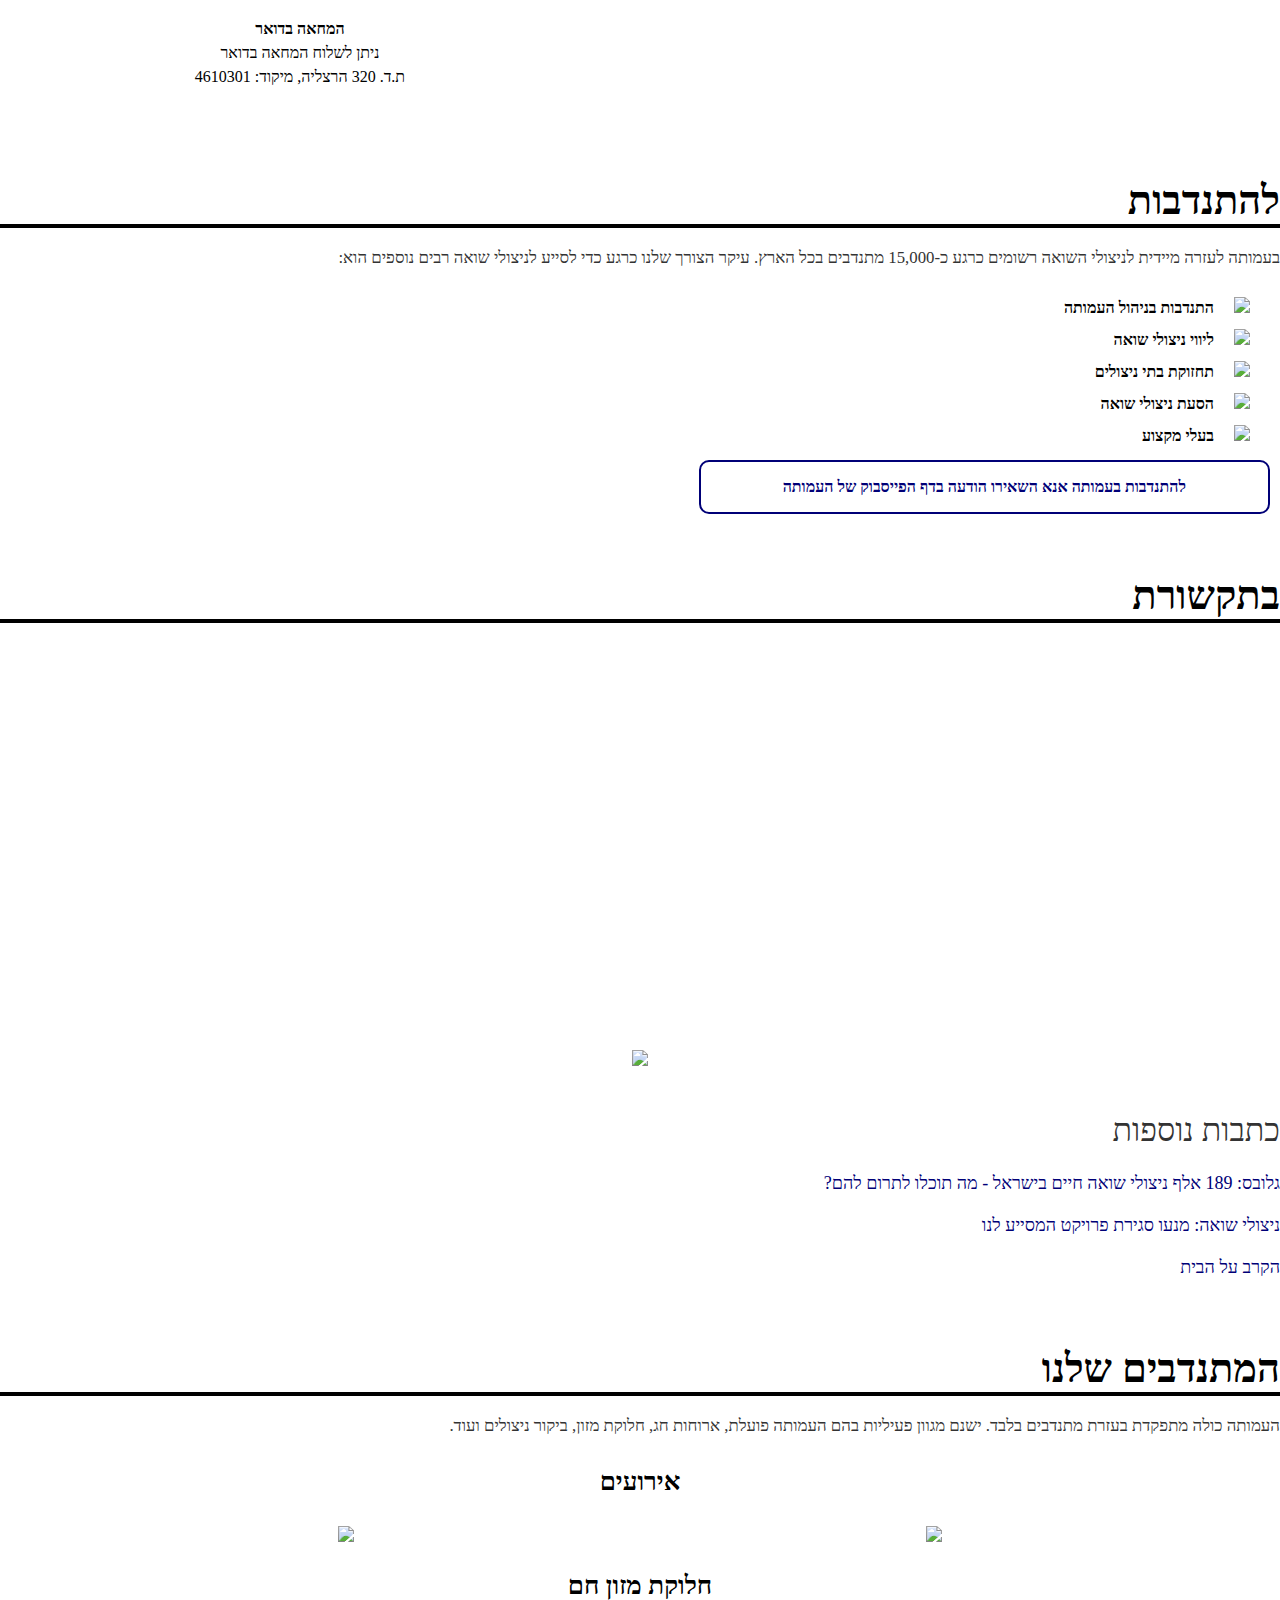
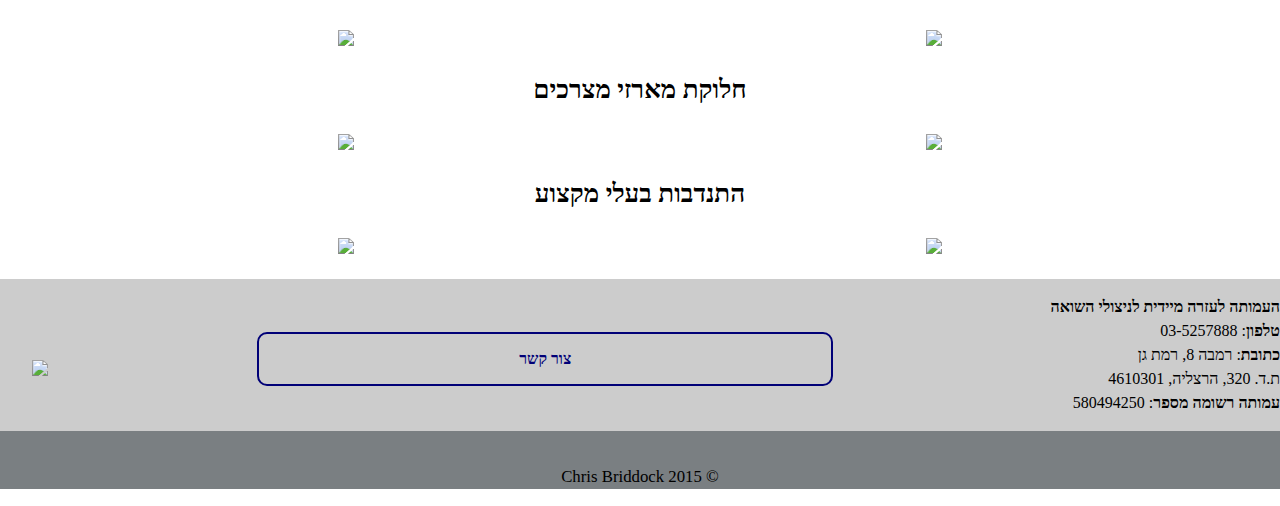
==== commit 43afdab9: "Update index.html" ====
--- a/index.html
+++ b/index.html
@@ -97,8 +97,8 @@
         <h2 class="port">לתרומה</h2>
         <div class="flex" style="align-items: flex-start; justify-content: space-around;">
           <div style="padding: 20px; text-align: center; width: 360px"><img style="padding: 10px;" src="/img/004-business-1.png" /><br/><b>לתרומה כספית באמצעות<br/>כרטיס אשראי</b><br/><a href="https://pay.tranzila.com/helpsurvivors" class="contact-button">לאשראי לחצו כאן</a></div>
-          <div style="padding: 20px; text-align: center; width: 360px"><img style="padding: 10px;" src="/img/002-business-2.png" /><br/><b>העברה בנקאית</b><br/>ניתן להעביר לחשבוננו בבנק<br/>הפועלים, סניף 680, מס׳ חשבון 178139</br><a></div>
-        <div style="padding: 20px; text-align: center; width: 360px"><img style="padding: 10px;" src="/img/001-message.png" /><br/><b>המחאה בדואר</b><br/>ניתן לשלוח המחאה בדואר<br/>ת.ד. 320 הרצליה, מיקוד: 4610301<br/><a></div>
+          <div style="padding: 20px; text-align: center; width: 360px"><img style="padding: 10px;" src="/img/002-business-2.png" /><br/><b>העברה בנקאית</b><br/>ניתן להעביר לחשבוננו בבנק<br/>הפועלים, סניף 680, מס׳ חשבון 178139</br>
+        <div style="padding: 20px; text-align: center; width: 360px"><img style="padding: 10px;" src="/img/001-message.png" /><br/><b>המחאה בדואר</b><br/>ניתן לשלוח המחאה בדואר<br/>ת.ד. 320 הרצליה, מיקוד: 4610301<br/>
         <!--<div style="padding: 20px; text-align: center; width: 360px"><img style="padding: 10px;" src="/img/002-groceries.png" /><br/><b>מצרכים</b><br/>מוצרי מזון יבשים, מוצרי ניקוי וטואלטיקה<br/><a href="donation.html" class="contact-button">לתרומת מצרכים לחצו כאן</a></div>
         <div style="padding: 20px; text-align: center; width: 360px"><img style="padding: 10px;" src="/img/003-food-1.png" /><br/><b>מזון מבושל</b><br/>מוצרי מזון יבשים, מוצרי ניקוי וטואלטיקה<br/><a href="donation.html" class="contact-button">לתרומת מזון מבושל לחצו כאן</a></div>
         <div style="padding: 20px; text-align: center; width: 360px"><img style="padding: 10px;" src="/img/002-wardrobe.png" /><br/><b>רהיטים</b><br/>מוצרי מזון יבשים, מוצרי ניקוי וטואלטיקה<br/><a href="donation.html" class="contact-button">לתרומת רהיטים לחצו כאן</a></div>
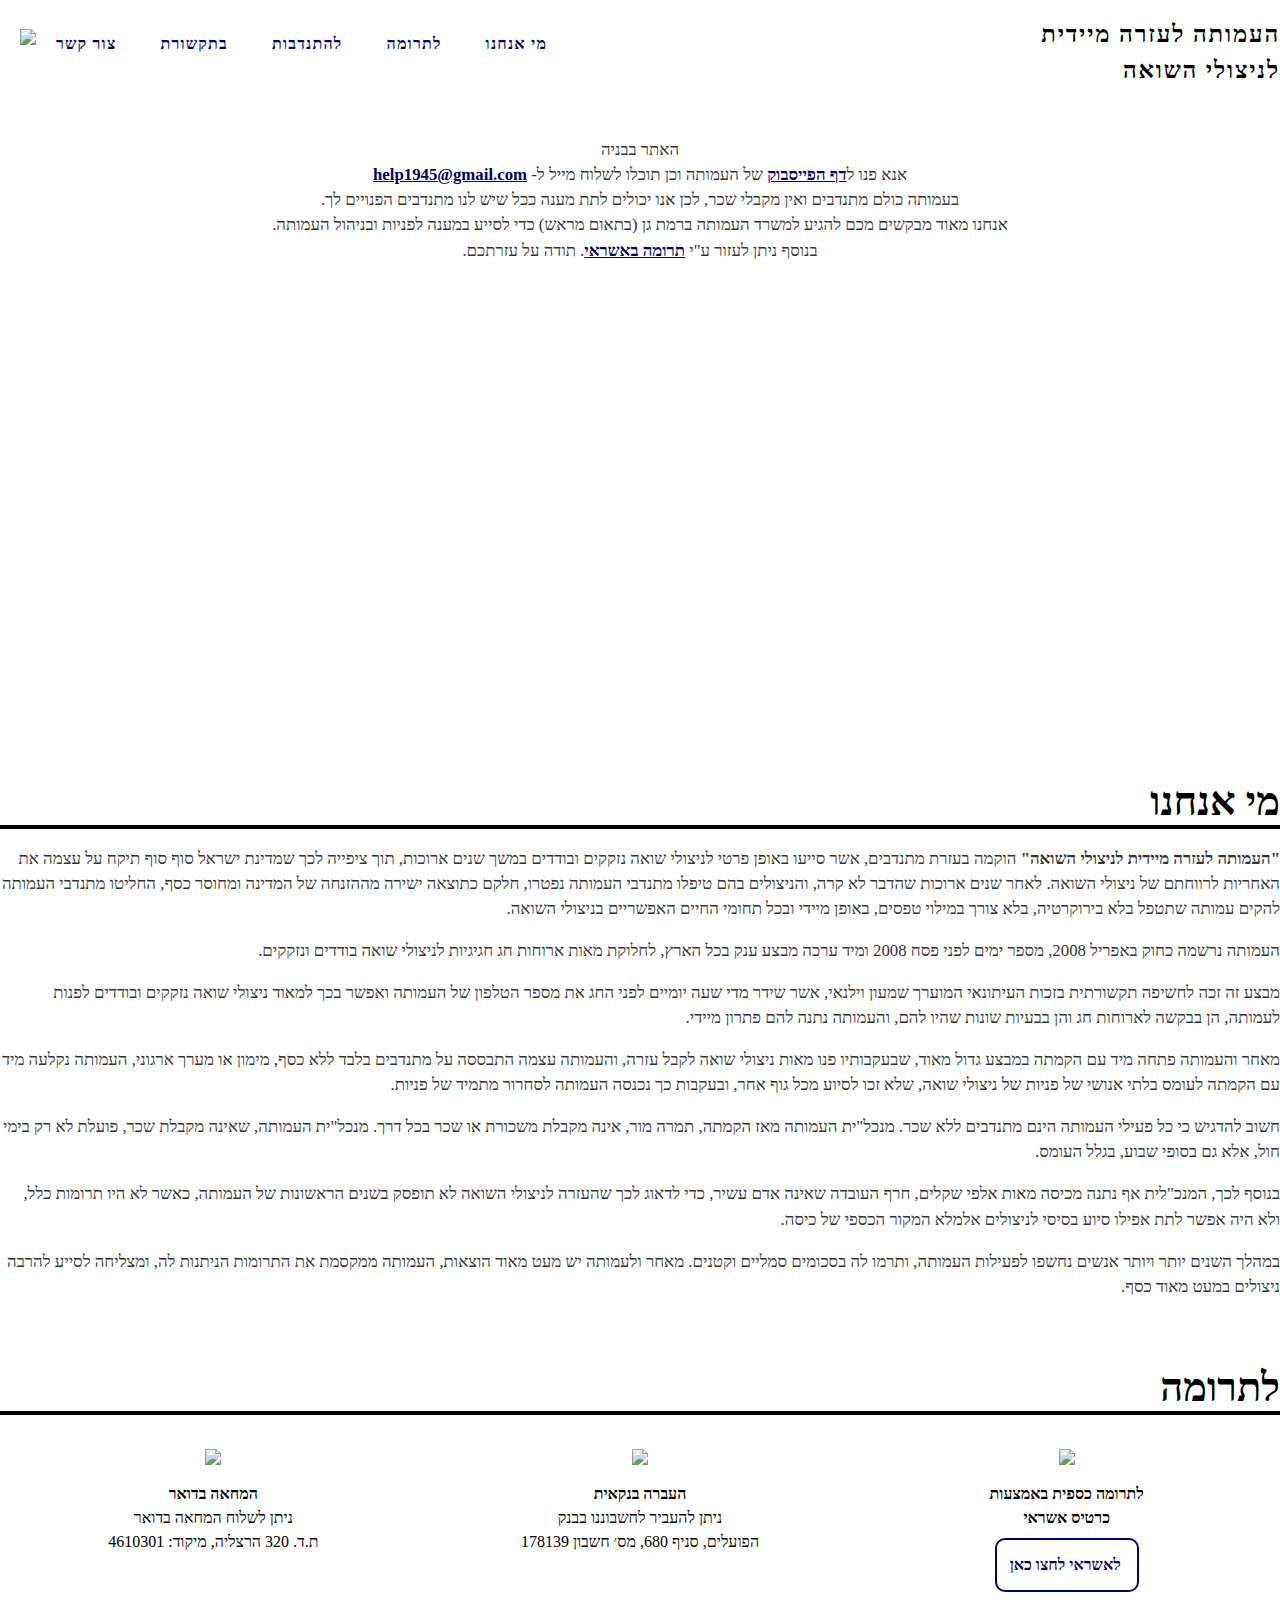
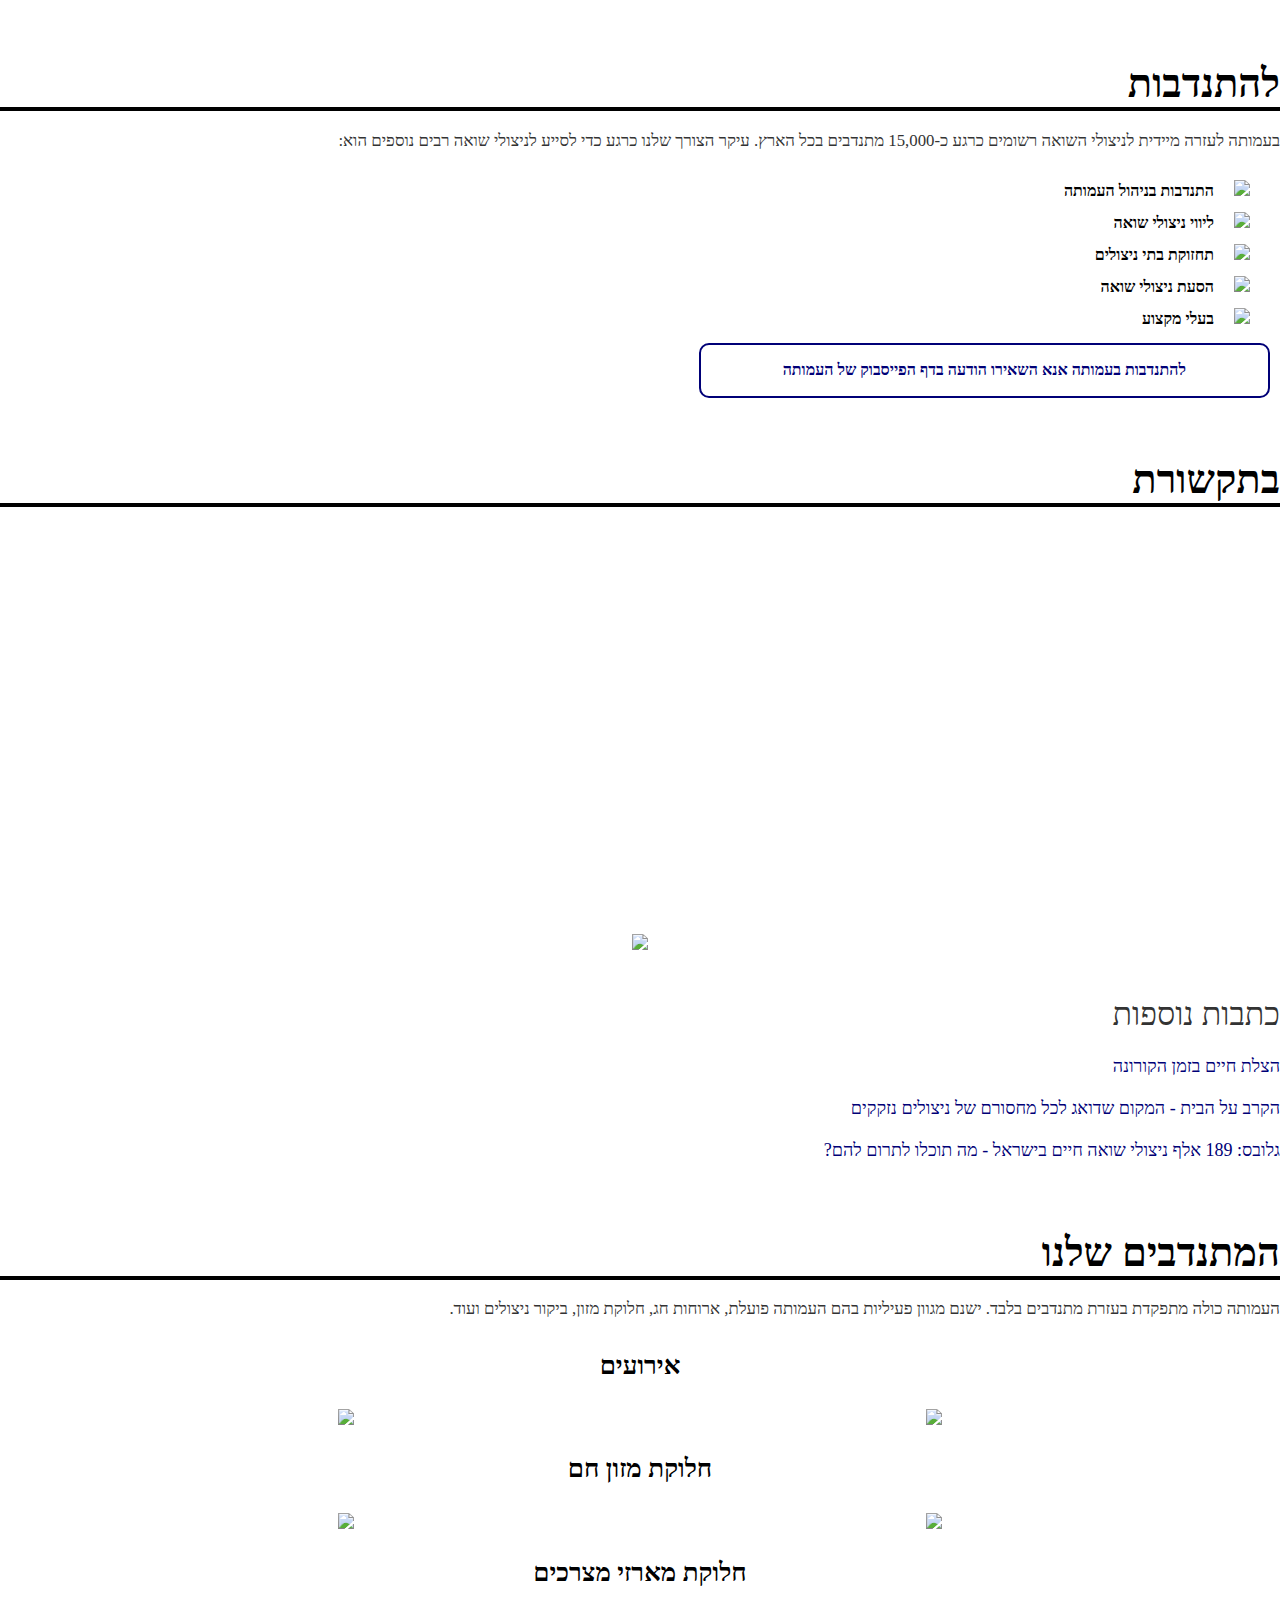
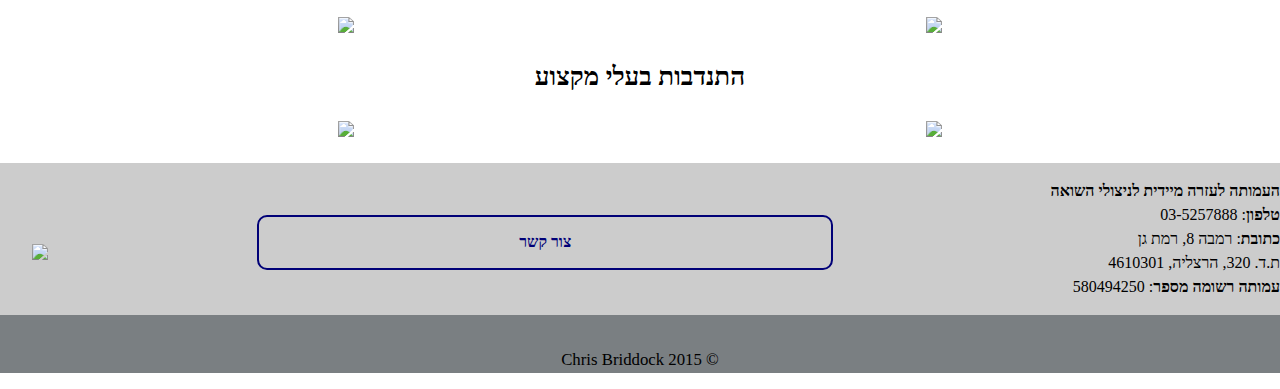
==== commit 9fb32d80: "Update index.html" ====
--- a/index.html
+++ b/index.html
@@ -97,8 +97,8 @@
         <h2 class="port">לתרומה</h2>
         <div class="flex" style="align-items: flex-start; justify-content: space-around;">
           <div style="padding: 20px; text-align: center; width: 360px"><img style="padding: 10px;" src="/img/004-business-1.png" /><br/><b>לתרומה כספית באמצעות<br/>כרטיס אשראי</b><br/><a href="https://pay.tranzila.com/helpsurvivors" class="contact-button">לאשראי לחצו כאן</a></div>
-          <div style="padding: 20px; text-align: center; width: 360px"><img style="padding: 10px;" src="/img/002-business-2.png" /><br/><b>העברה בנקאית</b><br/>ניתן להעביר לחשבוננו בבנק<br/>הפועלים, סניף 680, מס׳ חשבון 178139</br>
-        <div style="padding: 20px; text-align: center; width: 360px"><img style="padding: 10px;" src="/img/001-message.png" /><br/><b>המחאה בדואר</b><br/>ניתן לשלוח המחאה בדואר<br/>ת.ד. 320 הרצליה, מיקוד: 4610301<br/>
+          <div style="padding: 20px; text-align: center; width: 360px"><img style="padding: 10px;" src="/img/002-business-2.png" /><br/><b>העברה בנקאית</b><br/>ניתן להעביר לחשבוננו בבנק<br/>הפועלים, סניף 680, מס׳ חשבון 178139</br></div>
+        <div style="padding: 20px; text-align: center; width: 360px"><img style="padding: 10px;" src="/img/001-message.png" /><br/><b>המחאה בדואר</b><br/>ניתן לשלוח המחאה בדואר<br/>ת.ד. 320 הרצליה, מיקוד: 4610301</br></div>
         <!--<div style="padding: 20px; text-align: center; width: 360px"><img style="padding: 10px;" src="/img/002-groceries.png" /><br/><b>מצרכים</b><br/>מוצרי מזון יבשים, מוצרי ניקוי וטואלטיקה<br/><a href="donation.html" class="contact-button">לתרומת מצרכים לחצו כאן</a></div>
         <div style="padding: 20px; text-align: center; width: 360px"><img style="padding: 10px;" src="/img/003-food-1.png" /><br/><b>מזון מבושל</b><br/>מוצרי מזון יבשים, מוצרי ניקוי וטואלטיקה<br/><a href="donation.html" class="contact-button">לתרומת מזון מבושל לחצו כאן</a></div>
         <div style="padding: 20px; text-align: center; width: 360px"><img style="padding: 10px;" src="/img/002-wardrobe.png" /><br/><b>רהיטים</b><br/>מוצרי מזון יבשים, מוצרי ניקוי וטואלטיקה<br/><a href="donation.html" class="contact-button">לתרומת רהיטים לחצו כאן</a></div>
@@ -131,9 +131,9 @@
         <div style="text-align: center; padding-top: 10px;"><img id="mediaphoto" src="/img/mariv.jpg"/></div>
         <div class="container">
             <p><font size="6" >כתבות נוספות</font></p>
+            <p><a href="https://www.maariv.co.il/news/israel/Article-760652"><font size="4" > הצלת חיים בזמן הקורונה</font></a></p>
+            <p><a href="https://www.israelhayom.co.il/article/36096"><font size="4" > הקרב על הבית - המקום שדואג לכל מחסורם של ניצולים נזקקים</font></a></p>
             <p><a href="http://www.globes.co.il/news/article.aspx?did=1001028526"><font size="4" > גלובס: 189 אלף ניצולי שואה חיים בישראל - מה תוכלו לתרום להם?</font></a></p>
-            <p><a href="http://news.walla.co.il/item/1636476"><font size="4" > ניצולי שואה: מנעו סגירת פרויקט המסייע לנו</font></a></p>
-            <p><a href="http://www.israelhayom.co.il/site/newsletter_article.php?id=11047"><font size="4" > הקרב על הבית</font></a></p>
              
         </div>
     </section>
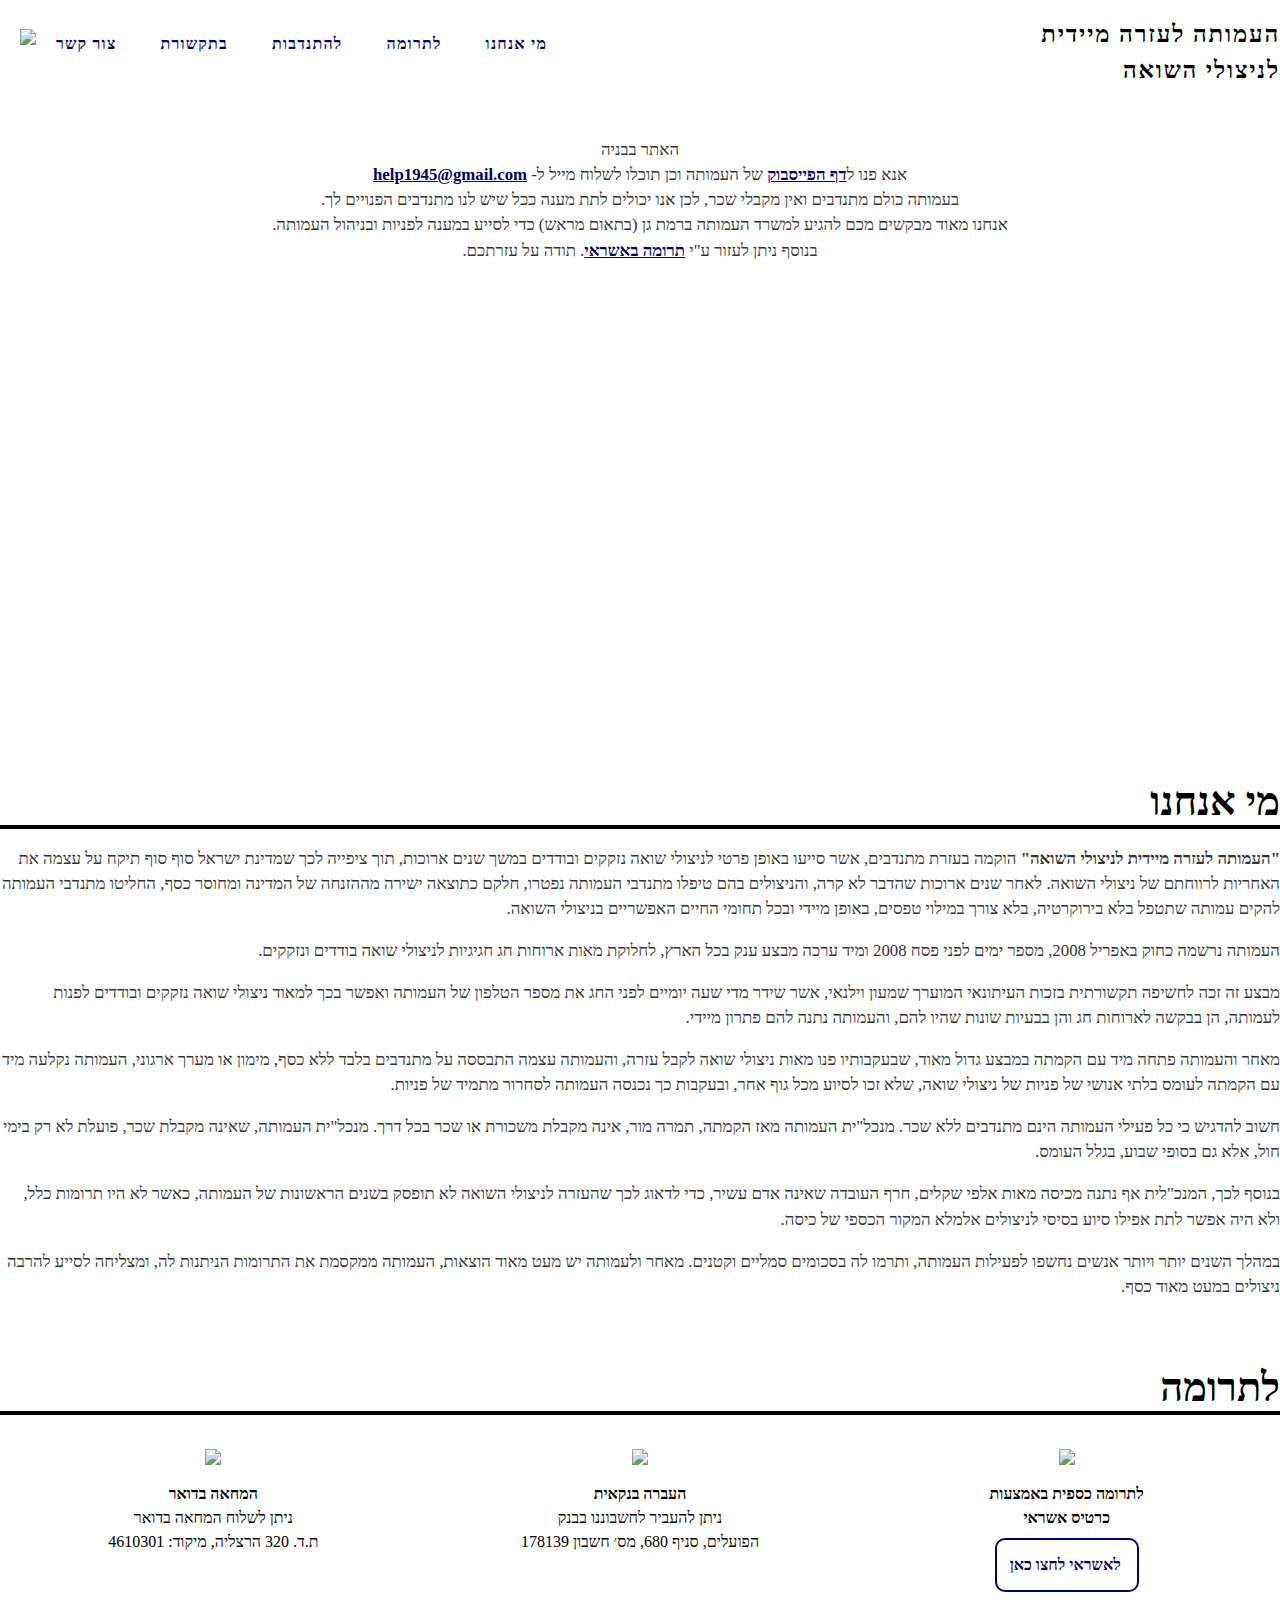
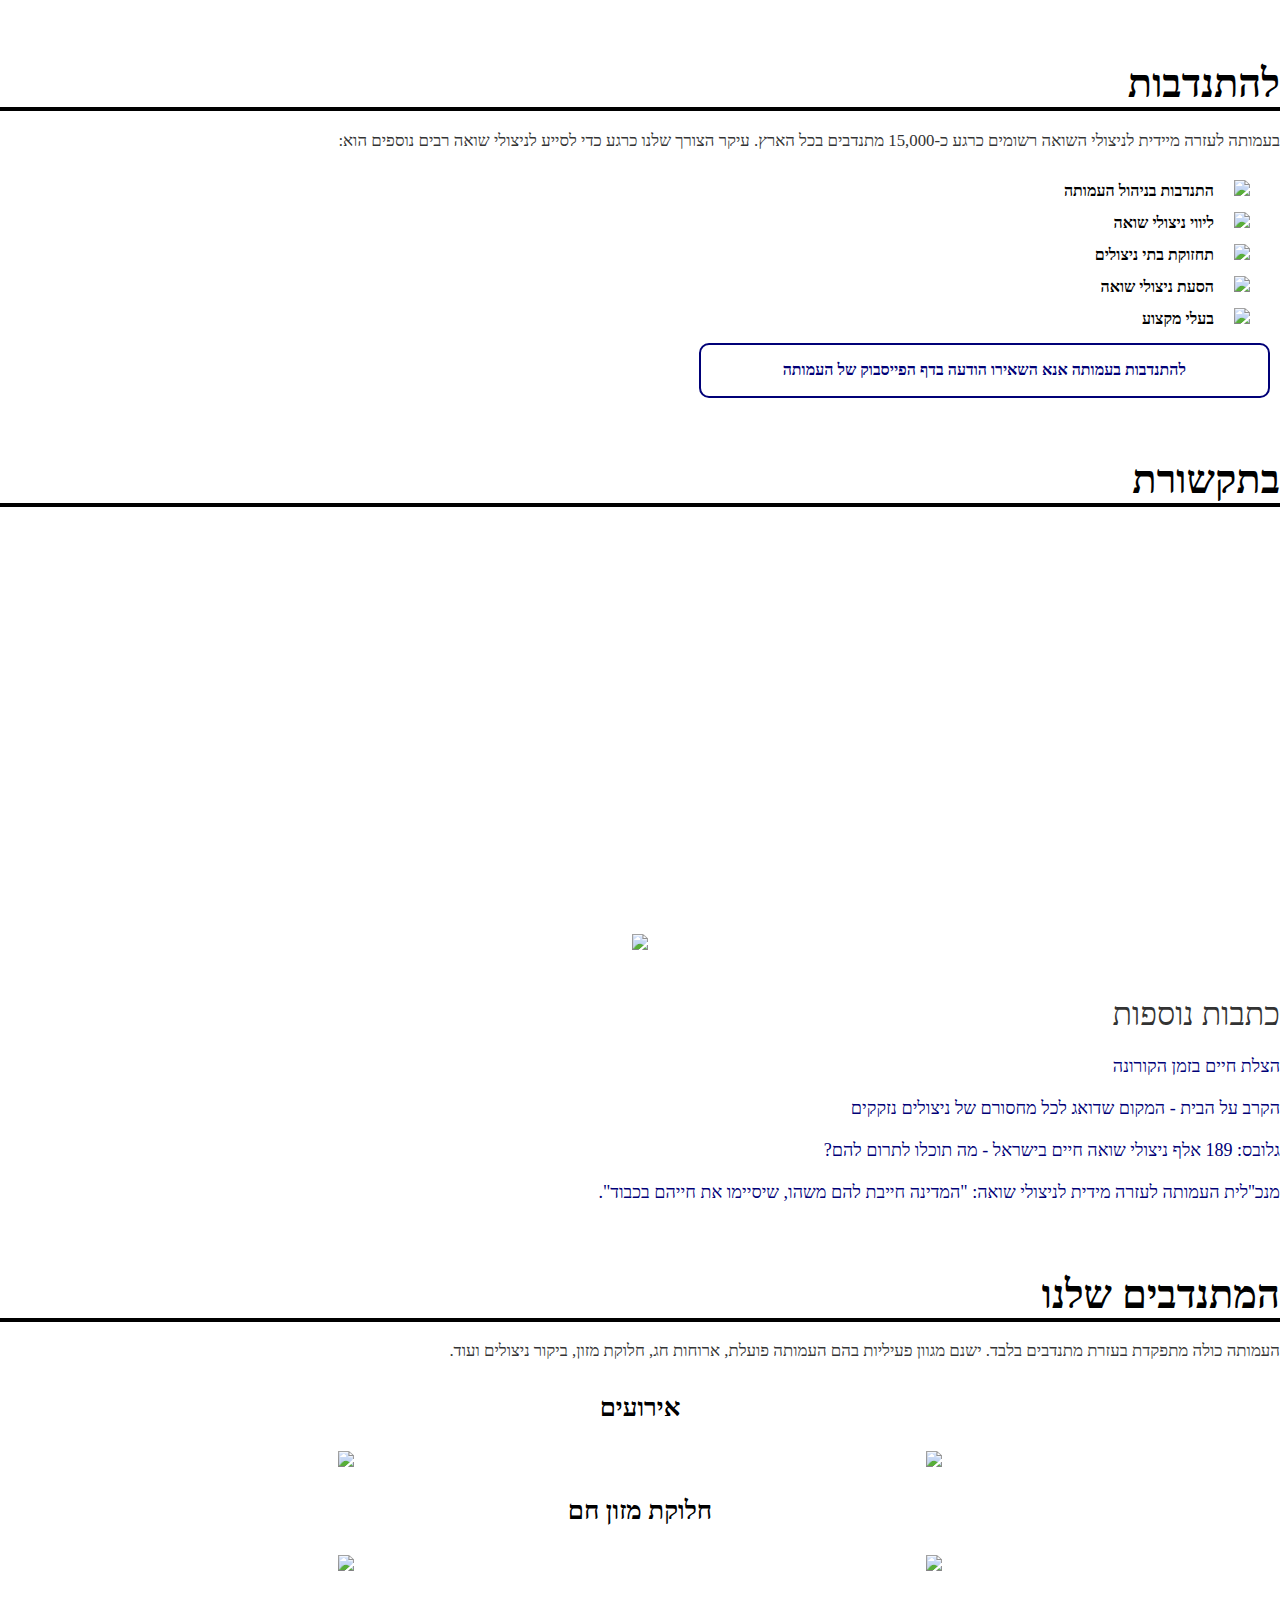
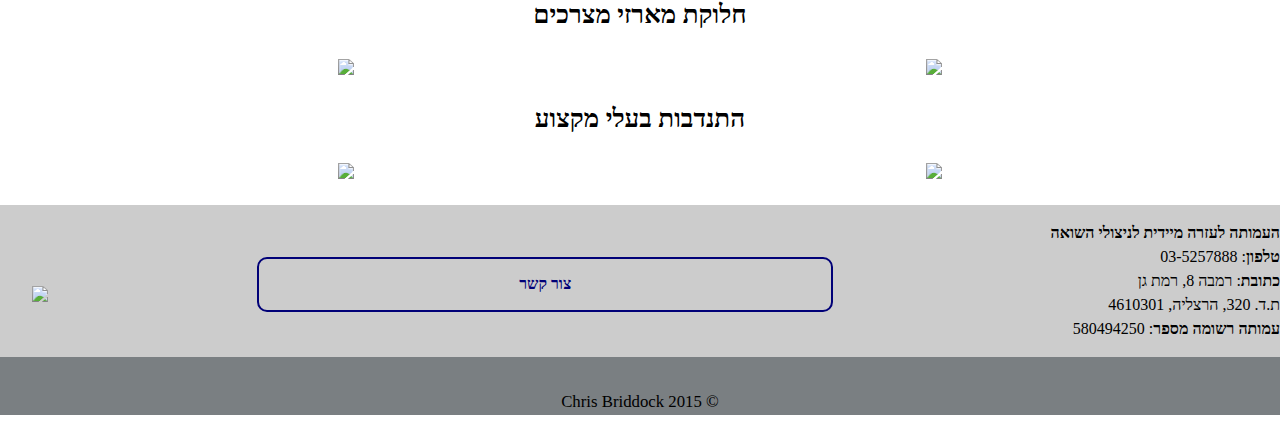
==== commit e45ca524: "Update index.html" ====
--- a/index.html
+++ b/index.html
@@ -134,7 +134,8 @@
             <p><a href="https://www.maariv.co.il/news/israel/Article-760652"><font size="4" > הצלת חיים בזמן הקורונה</font></a></p>
             <p><a href="https://www.israelhayom.co.il/article/36096"><font size="4" > הקרב על הבית - המקום שדואג לכל מחסורם של ניצולים נזקקים</font></a></p>
             <p><a href="http://www.globes.co.il/news/article.aspx?did=1001028526"><font size="4" > גלובס: 189 אלף ניצולי שואה חיים בישראל - מה תוכלו לתרום להם?</font></a></p>
-             
+            <p><a href="https://glz.co.il/%D7%92%D7%9C%D7%A6/%D7%AA%D7%95%D7%9B%D7%A0%D7%99%D7%95%D7%AA/%D7%9E%D7%94-%D7%91%D7%95%D7%A2%D7%A8/%D7%9E%D7%94-%D7%91%D7%95%D7%A2%D7%A8-220817/%D7%9E%D7%A0%D7%9B%D7%9C%D7%99%D7%AA-%D7%94%D7%A2%D7%9E%D7%95%D7%AA%D7%94-%D7%9C%D7%A2%D7%96%D7%A8%D7%94-%D7%9E%D7%99%D7%93%D7%99%D7%AA-%D7%9C%D7%A0%D7%99%D7%A6%D7%95%D7%9C%D7%99-%D7%A9%D7%95%D7%90%D7%94-%D7%94%D7%9E%D7%93%D7%99%D7%A0%D7%94-%D7%97%D7%99%D7%99%D7%91%D7%AA-%D7%9C%D7%94%D7%9D-%D7%9E%D7%A9%D7%94%D7%95"><font size="4" > מנכ''לית העמותה לעזרה מידית לניצולי שואה: "המדינה חייבת להם משהו, שיסיימו את חייהם בכבוד".</font></a></p>
+
         </div>
     </section>
     <section id="activities">
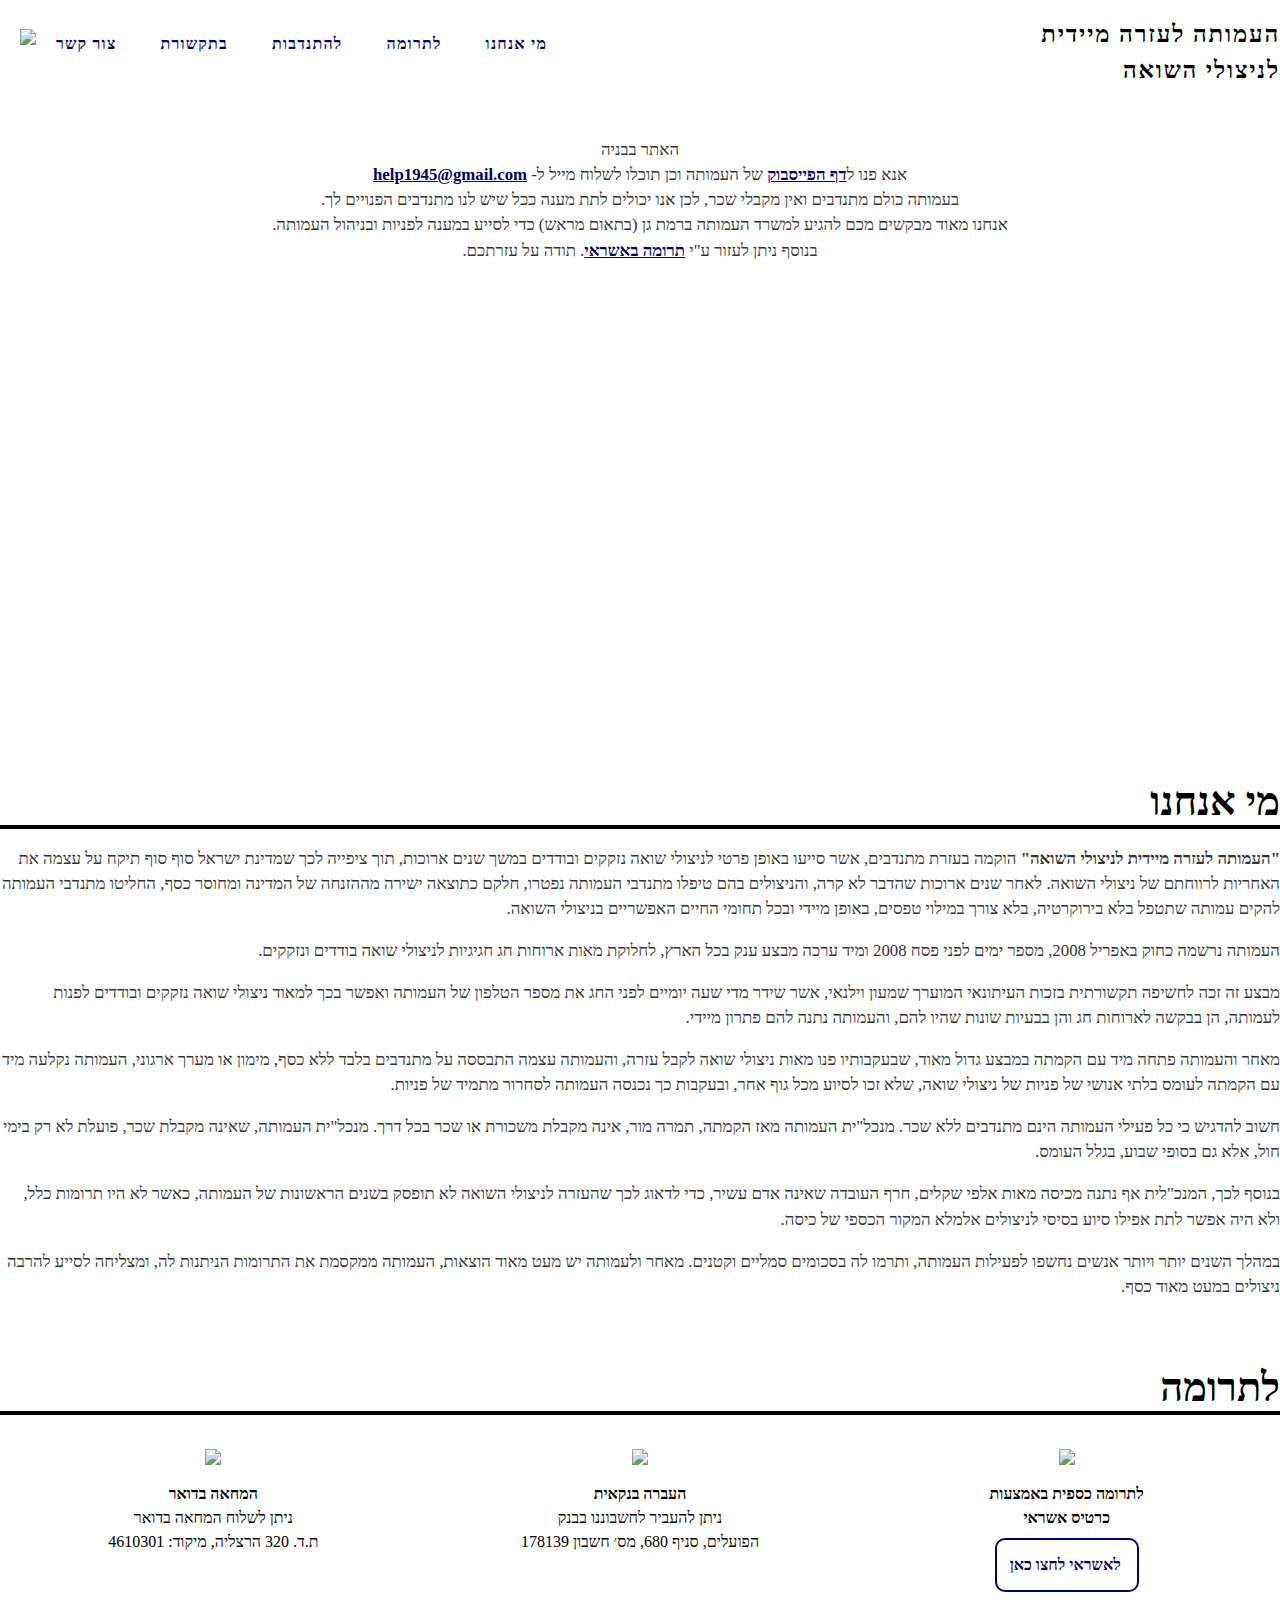
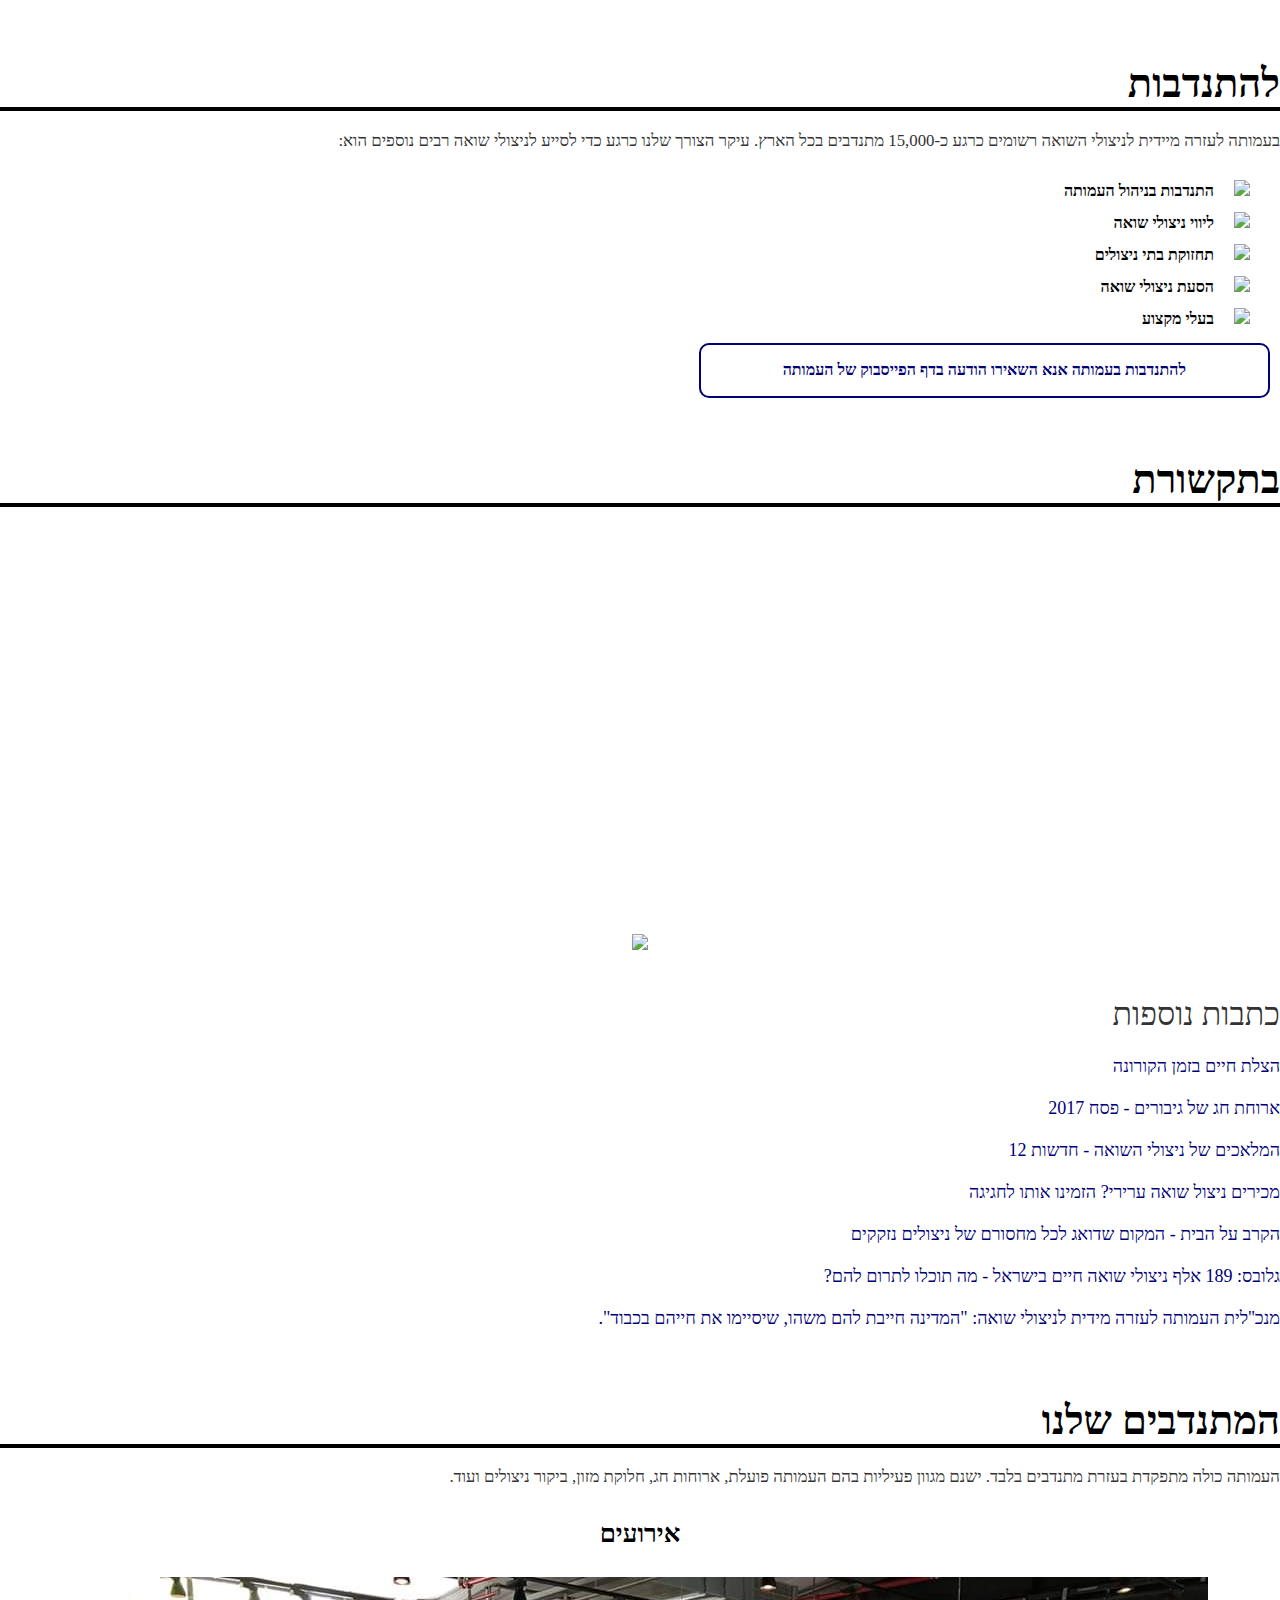
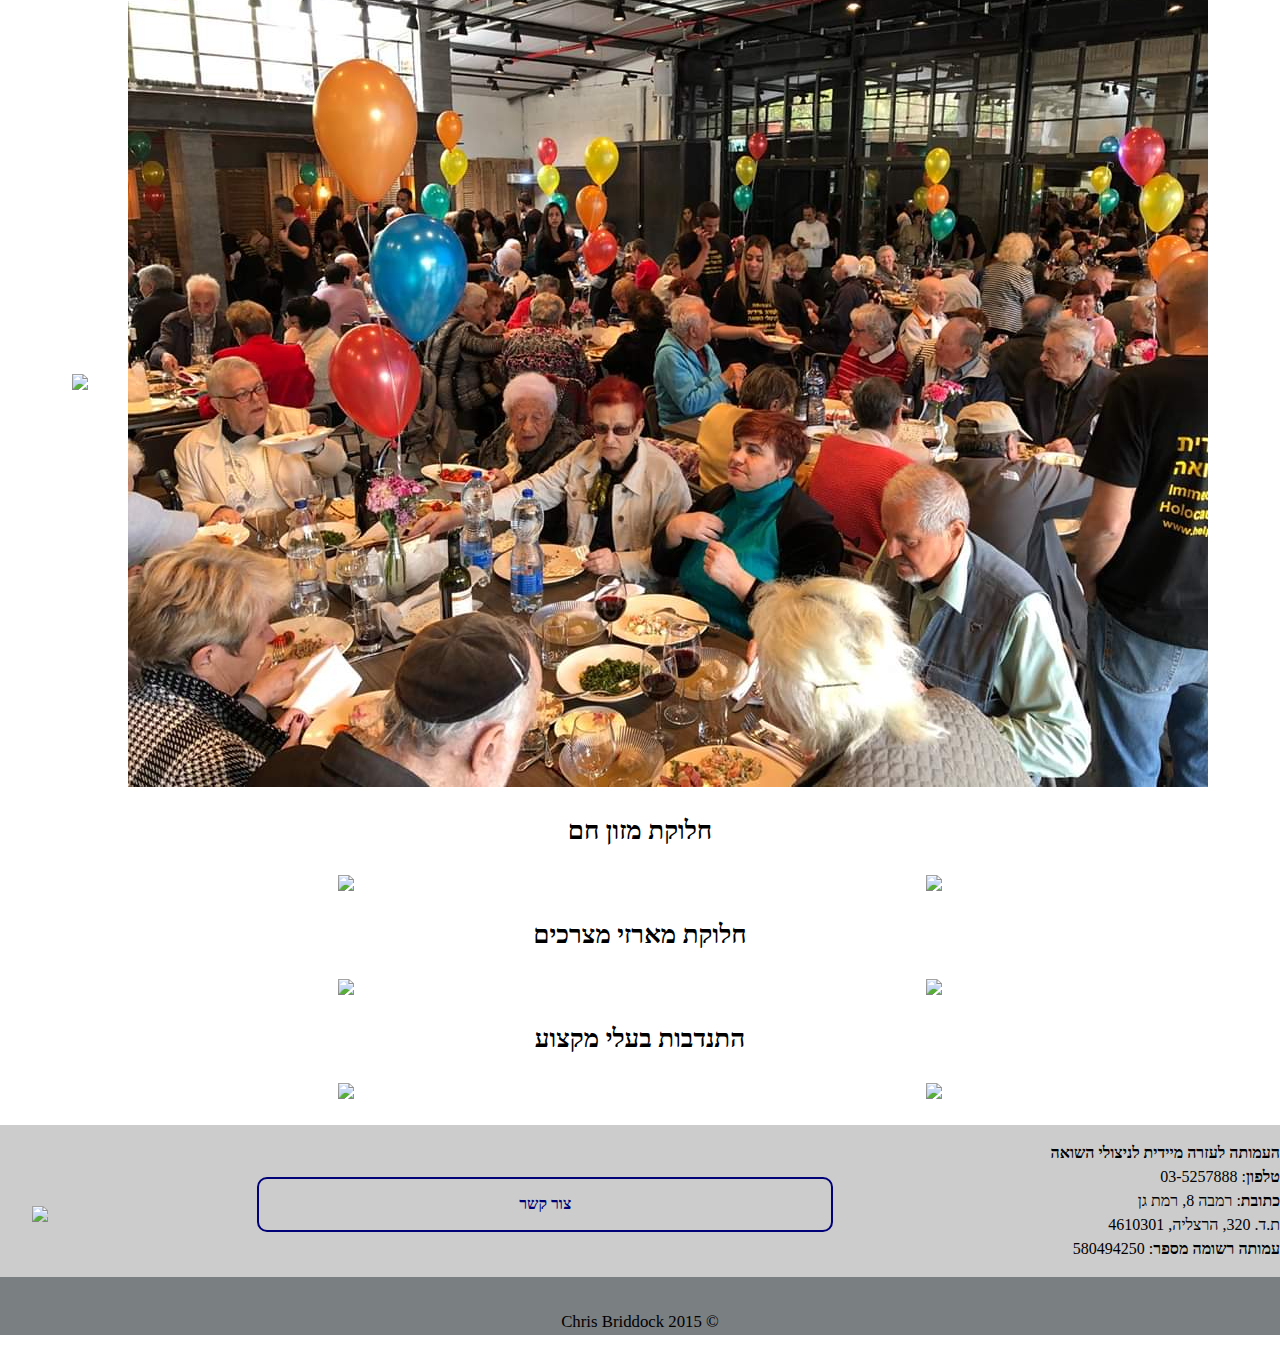
==== commit 8ddaac9e: "Update index.html" ====
--- a/index.html
+++ b/index.html
@@ -131,10 +131,14 @@
         <div style="text-align: center; padding-top: 10px;"><img id="mediaphoto" src="/img/mariv.jpg"/></div>
         <div class="container">
             <p><font size="6" >כתבות נוספות</font></p>
-            <p><a href="https://www.maariv.co.il/news/israel/Article-760652"><font size="4" > הצלת חיים בזמן הקורונה</font></a></p>
-            <p><a href="https://www.israelhayom.co.il/article/36096"><font size="4" > הקרב על הבית - המקום שדואג לכל מחסורם של ניצולים נזקקים</font></a></p>
-            <p><a href="http://www.globes.co.il/news/article.aspx?did=1001028526"><font size="4" > גלובס: 189 אלף ניצולי שואה חיים בישראל - מה תוכלו לתרום להם?</font></a></p>
-            <p><a href="https://glz.co.il/%D7%92%D7%9C%D7%A6/%D7%AA%D7%95%D7%9B%D7%A0%D7%99%D7%95%D7%AA/%D7%9E%D7%94-%D7%91%D7%95%D7%A2%D7%A8/%D7%9E%D7%94-%D7%91%D7%95%D7%A2%D7%A8-220817/%D7%9E%D7%A0%D7%9B%D7%9C%D7%99%D7%AA-%D7%94%D7%A2%D7%9E%D7%95%D7%AA%D7%94-%D7%9C%D7%A2%D7%96%D7%A8%D7%94-%D7%9E%D7%99%D7%93%D7%99%D7%AA-%D7%9C%D7%A0%D7%99%D7%A6%D7%95%D7%9C%D7%99-%D7%A9%D7%95%D7%90%D7%94-%D7%94%D7%9E%D7%93%D7%99%D7%A0%D7%94-%D7%97%D7%99%D7%99%D7%91%D7%AA-%D7%9C%D7%94%D7%9D-%D7%9E%D7%A9%D7%94%D7%95"><font size="4" > מנכ''לית העמותה לעזרה מידית לניצולי שואה: "המדינה חייבת להם משהו, שיסיימו את חייהם בכבוד".</font></a></p>
+            <p ><a href="https://www.maariv.co.il/news/israel/Article-760652" target="_blank"><font size="4" > הצלת חיים בזמן הקורונה</font></a></p>
+            <p ><a href="https://www.youtube.com/watch?v=W3vpQa7pYSk" target="_blank"><font size="4" > ארוחת חג של גיבורים - פסח 2017</font></a></p>
+            <p><a href="https://www.youtube.com/watch?v=inJ_et7oxig" target="_blank"><font size="4" >המלאכים של ניצולי השואה - חדשות 12</font></a></p>
+            <p ><a href="https://www.ynet.co.il/articles/0,7340,L-5596714,00.html" target="_blank"><font size="4" > מכירים ניצול שואה ערירי? הזמינו אותו לחגיגה</font></a></p>
+            <p><a href="https://www.israelhayom.co.il/article/36096" target="_blank"><font size="4" > הקרב על הבית - המקום שדואג לכל מחסורם של ניצולים נזקקים</font></a></p>
+            <p><a href="http://www.globes.co.il/news/article.aspx?did=1001028526" target="_blank"><font size="4" > גלובס: 189 אלף ניצולי שואה חיים בישראל - מה תוכלו לתרום להם?</font></a></p>
+            <p><a href="https://glz.co.il/%D7%92%D7%9C%D7%A6/%D7%AA%D7%95%D7%9B%D7%A0%D7%99%D7%95%D7%AA/%D7%9E%D7%94-%D7%91%D7%95%D7%A2%D7%A8/%D7%9E%D7%94-%D7%91%D7%95%D7%A2%D7%A8-220817/%D7%9E%D7%A0%D7%9B%D7%9C%D7%99%D7%AA-%D7%94%D7%A2%D7%9E%D7%95%D7%AA%D7%94-%D7%9C%D7%A2%D7%96%D7%A8%D7%94-%D7%9E%D7%99%D7%93%D7%99%D7%AA-%D7%9C%D7%A0%D7%99%D7%A6%D7%95%D7%9C%D7%99-%D7%A9%D7%95%D7%90%D7%94-%D7%94%D7%9E%D7%93%D7%99%D7%A0%D7%94-%D7%97%D7%99%D7%99%D7%91%D7%AA-%D7%9C%D7%94%D7%9D-%D7%9E%D7%A9%D7%94%D7%95" target="_blank"><font size="4" > מנכ''לית העמותה לעזרה מידית לניצולי שואה: "המדינה חייבת להם משהו, שיסיימו את חייהם בכבוד".</font></a></p>
+
 
         </div>
     </section>
@@ -148,7 +152,7 @@
           <h3>אירועים</h3>
           <!-- change the links of the images and project title here!-->
           <div class="flex" style="justify-content: space-around; margin: 2% 4%;">
-            <img src="/img/events1.jpg"/>
+            <img src="/img/FB_IMG_1578835825299.jpg"/>
             <img src="/img/events2.jpg"/>
           </div>
         </div>
